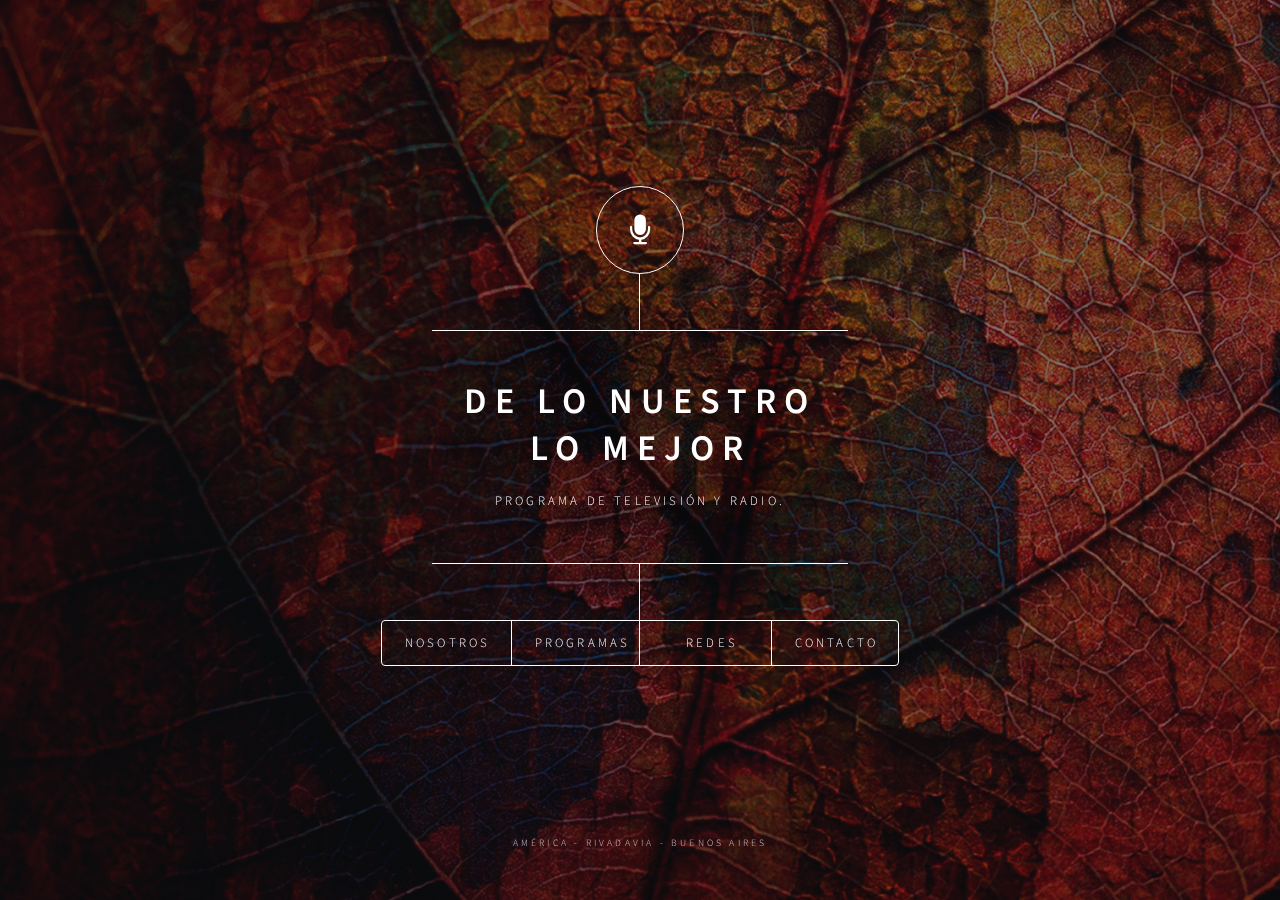
==== index.html @ 2f10f342 "Add files via upload" ====
<!DOCTYPE HTML>
<!--
	Dimension by HTML5 UP
	html5up.net | @ajlkn
	Free for personal and commercial use under the CCA 3.0 license (html5up.net/license)
-->
<html>
	<head>
		<title>DE LO NUESTRO LO MEJOR</title>
		<meta charset="utf-8" />
		<meta name="viewport" content="width=device-width, initial-scale=1, user-scalable=no" />
		<link rel="stylesheet" href="assets/css/main.css" />
		<!--[if lte IE 9]><link rel="stylesheet" href="assets/css/ie9.css" /><![endif]-->
		<noscript><link rel="stylesheet" href="assets/css/noscript.css" /></noscript>
		<link rel="shortcut icon" href="images/icono.ico" />
	</head>
	<body>
		
		
		<!-- Wrapper -->
			<div id="wrapper">

				<!-- Header -->
					<header id="header">
						<div class="logo">
							<span class="icon fa-microphone"></span>
						</div>
						<div class="content">
							<div class="inner">
								<h1>DE LO NUESTRO<br> LO MEJOR</h1>
								<p>Programa de televisión y radio.</p>
							</div>
						</div>
						<nav>
							<ul>
								<li><a href="#nosotros">Nosotros</a></li>
								<li><a href="#programa">Programas</a></li>
								<li><a href="#Redes">Redes</a></li>
								<li><a href="#contacto">Contacto</a></li>
								<!--<li><a href="#elements">Elements</a></li>-->
							</ul>
						</nav>
					</header>

				<!-- Main -->
					<div id="main">

						<!-- PROGRAMAS -->
							<article id="programa">
								<h2 class="major">Programas</h2>
								<span class="image main"><img src="images/pic01.jpg" alt="" /></span>
								
								<h3>Conducción</h3>
								<p>Walter Sosa</p>
								
								<h3>Radio</h3>
								<p>Amaneciendo F.M 100.7 MHz<br>Todos los Domingos<br>10:30 hs a 13:00 hs<br>
								Operadora: Garrote, Norma.<br>
								Transmisión en vivo por Facebook Live <br>
								</p>
								
								<h3>Televisión</h3>
								<p>América T.V S.A Canal 2<br>Todos los lunes<br>22:30 hs a 23:30 hs<br>
									Controles:<br>
									Boccaleri, Cali.<br>
									Vistué, Angel.<br>
								</p>
								
								<p><a href="#" class="icon fas fa-arrow-circle-left">&nbsp; VOLVER</a></p>
							
		
							</article>

						<!-- Redes -->
							<article id="Redes">
								<h2 class="major">Redes</h2>
								<span class="image main"><img src="images/pic02.jpg" alt="" /></span>
								<p> <a href="https://www.facebook.com/folkloredelonuestrolomejor/" class="icon fa-facebook-square">&nbsp; Seguinos en Facebook </a></p>
								</p>
								<p>Transmitimos en vivo todos los domingos por nuestra fanpage.</p>
								
								<iframe src="https://www.facebook.com/plugins/page.php?href=https%3A%2F%2Fwww.facebook.com%2Ffolkloredelonuestrolomejor&tabs=timeline&width=340&height=500&small_header=false&adapt_container_width=true&hide_cover=false&show_facepile=true&appId" 
								width="340" height="500" style="border:none;overflow:hidden" scrolling="no" frameborder="0" allowTransparency="true"></iframe>
								
								<p><a href="#" class="icon fas fa-arrow-circle-left">&nbsp; VOLVER</a><br></br></p>
								
								
								<!--
								<section>
								
								<iframe src="http://www.facebook.com/plugins/likebox.php?href=http%3A%2F%2Fwww.facebook.com%2Ffolkloredelonuestrolomejor&width=600&colorscheme=light&show_faces=true&border_color&stream=true&header=true&height=435"
scrolling="yes" frameborder="0" style="border:none; overflow:hidden; width:300px; height:300px; background: black; float:left; " allowTransparency="true">
</iframe>
								</section>
							-->
								
								
							
							<!-- &nbsp; espacio en blanco -->	
								
							</article>

						<!-- Nosotros -->
							<article id="nosotros">
								<h2 class="major">Nosotros</h2>
								<span class="image main"><img src="images/pic03.jpg" alt="" /></span>
								
								<h3>Radio</h3>
								<p>Programa de música folklórica Argentina que comenzo el
								   domingo 20 de agosto del año 2000 en FM RADIORAMA 97.1 MHz,
									primera emisora fundada en la ciudad de América, cabecera
									del partido de Rivadavia dirigida por el señor Juan Carlos Andrade.<br>
									Se emitió todos los domingos de 10:00 hs a 13:30 hs, hasta el 27 de Marzo del año 2005
									último programa en esa emisora por cambio de directorio.<br>
									El 27 de abril de ese mismo año, con el mismo horario y día se reanudó la
									transmisión hasta el día de la fecha en Amaneciendo F.M 100.7 MHz nacida en el año 1992
									creada y diseñada por su dueño y director Sergio Sánchez siendo la segunda emisora F.M fundada en la ciudad.<br></br>
									El contenido del programa consta de un comienzo con un mini recital de los intérpretes folklóricos
									que se eligen para cada programa, luego en el transcurso del mismo también se le dedica un espacio de dos temas para la música
									del litoral (Chamame), y el humor con dos cuentos o música perteneciente a ese rubro en el folklore,
									un relato de diferentes autores para pensar y reflexionar desde el corazón.<br></br> 
											
									
								</p>
								
								<h3>Televisión</h3>
								<p>El primer programa se emitió el jueves 23 de noviembre del año 2000
									a través del canal de cable local de la ciudad de América "Top Visión Canal 3"
									quien lo dirigia Juan Carlos Masias.<br>
									Se transmitió hasta el 22 de Agosto del año 2002.<br></br>
									El viernes 13 de septiembre del año 2002, comienza un nuevo ciclo
									por circuito cerrado en "América T.V. S.A. Canal 2" el primer canal
									local de nuestra ciudad a cargo del director Miguel De Arrieta, donde
									actualmente se emite los dias lunes de 21:30 hs a 23:00 hs.<br></br>
									En el mismo se presenta valores locales y de la zona en canto, ballet,
									con notas, comentarios de todo lo que contiene nuestras costumbres y que hacer
									cultural.<br>
								
									
								</p>
								<p><a href="#" class="icon fas fa-arrow-circle-left">&nbsp; VOLVER</a></p>
							
							
							</article>

						<!-- Contact -->
							<article id="contacto">
								
								<h2 class="major">Contacto</h2>
								
								<!-- FORMULARIO
								<form method="post" action="#">
									<div class="field half first">
										<label for="name">Name</label>
										<input type="text" name="name" id="name" />
									</div>
									<div class="field half">
										<label for="email">Email</label>
										<input type="text" name="email" id="email" />
									</div>
									<div class="field">
										<label for="message">Message</label>
										<textarea name="message" id="message" rows="4"></textarea>
									</div>
									<ul class="actions">
										<li><input type="submit" value="Send Message" class="special" /></li>
										<li><input type="reset" value="Reset" /></li>
									</ul>
								</form>
								FIN FORMULARIO -->
								
								<section>
									<h3 class="title">Ubicación</h3>
									<p>Nuestra programación se transmite desde América,<br>
									   una ciudad de Argentina cabecera del partido de Rivadavia<br>
									   en el oeste de la provincia de Buenos Aires.
									<a href="https://es.wikipedia.org/wiki/Am%C3%A9rica_(Buenos_Aires)">Leer más.</a> </p>
								</section>
								
							
								<section>
									<!-- mapa google -->
									<iframe src="https://www.google.com/maps/embed?pb=!1m18!1m12!1m3!1d738792.434996922!2d-62.961102048891455!3d-35.71829389895337!2m3!1f0!2f0!3f0!3m2!1i1024!2i768!4f13.1!3m3!1m2!1s0x95c3f88a6ccad20f%3A0x55a90450d11c01ee!2sAm%C3%A9rica%2C+Buenos+Aires!5e0!3m2!1ses-419!2sar!4v1519360753721" width="300" height="200" frameborder="0" style="border:0" allowfullscreen></iframe>
								</section>
								
								<section>
									<ul class="icons">
										<!--
										<li><a href="https://www.facebook.com/folkloredelonuestrolomejor/" class="icon fa-facebook"><span class="label">Facebook</span></a></li>	
									
										
										<li><a href="#" class="icon fa-twitter"><span class="label">Twitter</span></a></li>
									
										<li><a href="#" class="icon fa-instagram"><span class="label">Instagram</span></a></li>
										<li><a href="#" class="icon fa-github"><span class="label">GitHub</span></a></li>
										-->
									</ul>
								</section>
								<p><a href="#" class="icon fas fa-arrow-circle-left">&nbsp; VOLVER</a></p>
								
							</article>

						<!-- Elements -->
							<article id="elements">
								<h2 class="major">Elements</h2>

								<section>
									<h3 class="major">Text</h3>
									<p>This is <b>bold</b> and this is <strong>strong</strong>. This is <i>italic</i> and this is <em>emphasized</em>.
									This is <sup>superscript</sup> text and this is <sub>subscript</sub> text.
									This is <u>underlined</u> and this is code: <code>for (;;) { ... }</code>. Finally, <a href="#">this is a link</a>.</p>
									<hr />
									<h2>Heading Level 2</h2>
									<h3>Heading Level 3</h3>
									<h4>Heading Level 4</h4>
									<h5>Heading Level 5</h5>
									<h6>Heading Level 6</h6>
									<hr />
									<h4>Blockquote</h4>
									<blockquote>Fringilla nisl. Donec accumsan interdum nisi, quis tincidunt felis sagittis eget tempus euismod. Vestibulum ante ipsum primis in faucibus vestibulum. Blandit adipiscing eu felis iaculis volutpat ac adipiscing accumsan faucibus. Vestibulum ante ipsum primis in faucibus lorem ipsum dolor sit amet nullam adipiscing eu felis.</blockquote>
									<h4>Preformatted</h4>
									<pre><code>i = 0;

while (!deck.isInOrder()) {
    print 'Iteration ' + i;
    deck.shuffle();
    i++;
}

print 'It took ' + i + ' iterations to sort the deck.';</code></pre>
								</section>

								<section>
									<h3 class="major">Lists</h3>

									<h4>Unordered</h4>
									<ul>
										<li>Dolor pulvinar etiam.</li>
										<li>Sagittis adipiscing.</li>
										<li>Felis enim feugiat.</li>
									</ul>

									<h4>Alternate</h4>
									<ul class="alt">
										<li>Dolor pulvinar etiam.</li>
										<li>Sagittis adipiscing.</li>
										<li>Felis enim feugiat.</li>
									</ul>

									<h4>Ordered</h4>
									<ol>
										<li>Dolor pulvinar etiam.</li>
										<li>Etiam vel felis viverra.</li>
										<li>Felis enim feugiat.</li>
										<li>Dolor pulvinar etiam.</li>
										<li>Etiam vel felis lorem.</li>
										<li>Felis enim et feugiat.</li>
									</ol>
									<h4>Icons</h4>
									<ul class="icons">
										<li><a href="#" class="icon fa-twitter"><span class="label">Twitter</span></a></li>
										<li><a href="#" class="icon fa-facebook"><span class="label">Facebook</span></a></li>
										<li><a href="#" class="icon fa-instagram"><span class="label">Instagram</span></a></li>
										<li><a href="#" class="icon fa-github"><span class="label">Github</span></a></li>
									</ul>

									<h4>Actions</h4>
									<ul class="actions">
										<li><a href="#" class="button special">Default</a></li>
										<li><a href="#" class="button">Default</a></li>
									</ul>
									<ul class="actions vertical">
										<li><a href="#" class="button special">Default</a></li>
										<li><a href="#" class="button">Default</a></li>
									</ul>
								</section>

								<section>
									<h3 class="major">Table</h3>
									<h4>Default</h4>
									<div class="table-wrapper">
										<table>
											<thead>
												<tr>
													<th>Name</th>
													<th>Description</th>
													<th>Price</th>
												</tr>
											</thead>
											<tbody>
												<tr>
													<td>Item One</td>
													<td>Ante turpis integer aliquet porttitor.</td>
													<td>29.99</td>
												</tr>
												<tr>
													<td>Item Two</td>
													<td>Vis ac commodo adipiscing arcu aliquet.</td>
													<td>19.99</td>
												</tr>
												<tr>
													<td>Item Three</td>
													<td> Morbi faucibus arcu accumsan lorem.</td>
													<td>29.99</td>
												</tr>
												<tr>
													<td>Item Four</td>
													<td>Vitae integer tempus condimentum.</td>
													<td>19.99</td>
												</tr>
												<tr>
													<td>Item Five</td>
													<td>Ante turpis integer aliquet porttitor.</td>
													<td>29.99</td>
												</tr>
											</tbody>
											<tfoot>
												<tr>
													<td colspan="2"></td>
													<td>100.00</td>
												</tr>
											</tfoot>
										</table>
									</div>

									<h4>Alternate</h4>
									<div class="table-wrapper">
										<table class="alt">
											<thead>
												<tr>
													<th>Name</th>
													<th>Description</th>
													<th>Price</th>
												</tr>
											</thead>
											<tbody>
												<tr>
													<td>Item One</td>
													<td>Ante turpis integer aliquet porttitor.</td>
													<td>29.99</td>
												</tr>
												<tr>
													<td>Item Two</td>
													<td>Vis ac commodo adipiscing arcu aliquet.</td>
													<td>19.99</td>
												</tr>
												<tr>
													<td>Item Three</td>
													<td> Morbi faucibus arcu accumsan lorem.</td>
													<td>29.99</td>
												</tr>
												<tr>
													<td>Item Four</td>
													<td>Vitae integer tempus condimentum.</td>
													<td>19.99</td>
												</tr>
												<tr>
													<td>Item Five</td>
													<td>Ante turpis integer aliquet porttitor.</td>
													<td>29.99</td>
												</tr>
											</tbody>
											<tfoot>
												<tr>
													<td colspan="2"></td>
													<td>100.00</td>
												</tr>
											</tfoot>
										</table>
									</div>
								</section>

								<section>
									<h3 class="major">Buttons</h3>
									<ul class="actions">
										<li><a href="#" class="button special">Special</a></li>
										<li><a href="#" class="button">Default</a></li>
									</ul>
									<ul class="actions">
										<li><a href="#" class="button">Default</a></li>
										<li><a href="#" class="button small">Small</a></li>
									</ul>
									<ul class="actions">
										<li><a href="#" class="button special icon fa-download">Icon</a></li>
										<li><a href="#" class="button icon fa-download">Icon</a></li>
									</ul>
									<ul class="actions">
										<li><span class="button special disabled">Disabled</span></li>
										<li><span class="button disabled">Disabled</span></li>
									</ul>
								</section>

								<section>
									<h3 class="major">Form</h3>
									<form method="post" action="#">
										<div class="field half first">
											<label for="demo-name">Name</label>
											<input type="text" name="demo-name" id="demo-name" value="" placeholder="Jane Doe" />
										</div>
										<div class="field half">
											<label for="demo-email">Email</label>
											<input type="email" name="demo-email" id="demo-email" value="" placeholder="jane@untitled.tld" />
										</div>
										<div class="field">
											<label for="demo-category">Category</label>
											<div class="select-wrapper">
												<select name="demo-category" id="demo-category">
													<option value="">-</option>
													<option value="1">Manufacturing</option>
													<option value="1">Shipping</option>
													<option value="1">Administration</option>
													<option value="1">Human Resources</option>
												</select>
											</div>
										</div>
										<div class="field half first">
											<input type="radio" id="demo-priority-low" name="demo-priority" checked>
											<label for="demo-priority-low">Low</label>
										</div>
										<div class="field half">
											<input type="radio" id="demo-priority-high" name="demo-priority">
											<label for="demo-priority-high">High</label>
										</div>
										<div class="field half first">
											<input type="checkbox" id="demo-copy" name="demo-copy">
											<label for="demo-copy">Email me a copy</label>
										</div>
										<div class="field half">
											<input type="checkbox" id="demo-human" name="demo-human" checked>
											<label for="demo-human">Not a robot</label>
										</div>
										<div class="field">
											<label for="demo-message">Message</label>
											<textarea name="demo-message" id="demo-message" placeholder="Enter your message" rows="6"></textarea>
										</div>
										<ul class="actions">
											<li><input type="submit" value="Send Message" class="special" /></li>
											<li><input type="reset" value="Reset" /></li>
										</ul>
									</form>
								</section>

							</article>

					</div>

				<!-- Footer -->
					<footer id="footer">
						<p class="copyright">América - Rivadavia - Buenos Aires  </p>
					</footer>

			</div>

		<!-- BG -->
			<div id="bg"></div>

		<!-- Scripts -->
			<script src="assets/js/jquery.min.js"></script>
			<script src="assets/js/skel.min.js"></script>
			<script src="assets/js/util.js"></script>
			<script src="assets/js/main.js"></script>

	</body>
</html>
---- assets/css/main.css ----
@import url(font-awesome.min.css);
@import url("https://fonts.googleapis.com/css?family=Source+Sans+Pro:300italic,600italic,300,600");

/*
	Dimension by HTML5 UP
	html5up.net | @ajlkn
	Free for personal and commercial use under the CCA 3.0 license (html5up.net/license)
*/

/* Reset */

	html, body, div, span, applet, object, iframe, h1, h2, h3, h4, h5, h6, p, blockquote, pre, a, abbr, acronym, address, big, cite, code, del, dfn, em, img, ins, kbd, q, s, samp, small, strike, strong, sub, sup, tt, var, b, u, i, center, dl, dt, dd, ol, ul, li, fieldset, form, label, legend, table, caption, tbody, tfoot, thead, tr, th, td, article, aside, canvas, details, embed, figure, figcaption, footer, header, hgroup, menu, nav, output, ruby, section, summary, time, mark, audio, video {
		margin: 0;
		padding: 0;
		border: 0;
		font-size: 100%;
		font: inherit;
		vertical-align: baseline;
	}

	article, aside, details, figcaption, figure, footer, header, hgroup, menu, nav, section {
		display: block;
	}

	body {
		line-height: 1;
	}

	ol, ul {
		list-style: none;
	}

	blockquote, q {
		quotes: none;
	}

	blockquote:before, blockquote:after, q:before, q:after {
		content: '';
		content: none;
	}

	table {
		border-collapse: collapse;
		border-spacing: 0;
	}

	body {
		-webkit-text-size-adjust: none;
	}

/* Box Model */

	*, *:before, *:after {
		-moz-box-sizing: border-box;
		-webkit-box-sizing: border-box;
		box-sizing: border-box;
	}

/* Basic */

	@-ms-viewport {
		width: device-width;
	}

	@media screen and (max-width: 480px) {

		html, body {
			min-width: 320px;
		}

	}

	body {
		background: #1b1f22;
	}

		body.is-loading *, body.is-loading *:before, body.is-loading *:after, body.is-switching *, body.is-switching *:before, body.is-switching *:after {
			-moz-animation: none !important;
			-webkit-animation: none !important;
			-ms-animation: none !important;
			animation: none !important;
			-moz-transition: none !important;
			-webkit-transition: none !important;
			-ms-transition: none !important;
			transition: none !important;
			-moz-transition-delay: none !important;
			-webkit-transition-delay: none !important;
			-ms-transition-delay: none !important;
			transition-delay: none !important;
		}

/* Type */

	html {
		font-size: 16pt;
	}

		@media screen and (max-width: 1680px) {

			html {
				font-size: 12pt;
			}

		}

		@media screen and (max-width: 736px) {

			html {
				font-size: 11pt;
			}

		}

		@media screen and (max-width: 360px) {

			html {
				font-size: 10pt;
			}

		}

	body, input, select, textarea {
		color: #ffffff;
		font-family: "Source Sans Pro", sans-serif;
		font-weight: 300;
		font-size: 1rem;
		line-height: 1.65;
	}

	a {
		-moz-transition: color 0.2s ease-in-out, background-color 0.2s ease-in-out, border-bottom-color 0.2s ease-in-out;
		-webkit-transition: color 0.2s ease-in-out, background-color 0.2s ease-in-out, border-bottom-color 0.2s ease-in-out;
		-ms-transition: color 0.2s ease-in-out, background-color 0.2s ease-in-out, border-bottom-color 0.2s ease-in-out;
		transition: color 0.2s ease-in-out, background-color 0.2s ease-in-out, border-bottom-color 0.2s ease-in-out;
		border-bottom: dotted 1px rgba(255, 255, 255, 0.5);
		text-decoration: none;
		color: inherit;
	}

		a:hover {
			border-bottom-color: transparent;
		}

	strong, b {
		color: #ffffff;
		font-weight: 600;
	}

	em, i {
		font-style: italic;
	}

	p {
		margin: 0 0 2rem 0;
	}

	h1, h2, h3, h4, h5, h6 {
		color: #ffffff;
		font-weight: 600;
		line-height: 1.5;
		margin: 0 0 1rem 0;
		text-transform: uppercase;
		letter-spacing: 0.2rem;
	}

		h1 a, h2 a, h3 a, h4 a, h5 a, h6 a {
			color: inherit;
			text-decoration: none;
		}

		h1.major, h2.major, h3.major, h4.major, h5.major, h6.major {
			border-bottom: solid 1px #ffffff;
			width: -moz-max-content;
			width: -webkit-max-content;
			width: -ms-max-content;
			width: max-content;
			padding-bottom: 0.5rem;
			margin: 0 0 2rem 0;
		}

	h1 {
		font-size: 2.25rem;
		line-height: 1.3;
		letter-spacing: 0.5rem;
	}

	h2 {
		font-size: 1.5rem;
		line-height: 1.4;
		letter-spacing: 0.5rem;
	}

	h3 {
		font-size: 1rem;
	}

	h4 {
		font-size: 0.8rem;
	}

	h5 {
		font-size: 0.7rem;
	}

	h6 {
		font-size: 0.6rem;
	}

	@media screen and (max-width: 736px) {

		h1 {
			font-size: 1.75rem;
			line-height: 1.4;
		}

		h2 {
			font-size: 1.25em;
			line-height: 1.5;
		}

	}

	sub {
		font-size: 0.8rem;
		position: relative;
		top: 0.5rem;
	}

	sup {
		font-size: 0.8rem;
		position: relative;
		top: -0.5rem;
	}

	blockquote {
		border-left: solid 4px #ffffff;
		font-style: italic;
		margin: 0 0 2rem 0;
		padding: 0.5rem 0 0.5rem 2rem;
	}

	code {
		background: rgba(255, 255, 255, 0.075);
		border-radius: 4px;
		font-family: "Courier New", monospace;
		font-size: 0.9rem;
		margin: 0 0.25rem;
		padding: 0.25rem 0.65rem;
	}

	pre {
		-webkit-overflow-scrolling: touch;
		font-family: "Courier New", monospace;
		font-size: 0.9rem;
		margin: 0 0 2rem 0;
	}

		pre code {
			display: block;
			line-height: 1.75;
			padding: 1rem 1.5rem;
			overflow-x: auto;
		}

	hr {
		border: 0;
		border-bottom: solid 1px #ffffff;
		margin: 2.75rem 0;
	}

	.align-left {
		text-align: left;
	}

	.align-center {
		text-align: center;
	}

	.align-right {
		text-align: right;
	}

/* Form */

	form {
		margin: 0 0 2.5rem 0;
	}

		form .field {
			margin: 0 0 1.5rem 0;
		}

			form .field.half {
				width: 50%;
				float: left;
				padding: 0 0 0 0.75rem;
			}

				form .field.half.first {
					padding: 0 0.75rem 0 0;
				}

		form > .actions {
			margin: 1.875rem 0 0 0 !important;
		}

		@media screen and (max-width: 736px) {

			form .field {
				margin: 0 0 1.125rem 0;
			}

				form .field.half {
					padding: 0 0 0 0.5625rem;
				}

					form .field.half.first {
						padding: 0 0.5625rem 0 0;
					}

			form > .actions {
				margin: 1.5rem 0 0 0 !important;
			}

		}

		@media screen and (max-width: 480px) {

			form .field.half {
				width: 100%;
				float: none;
				padding: 0;
			}

				form .field.half.first {
					padding: 0;
				}

		}

	label {
		color: #ffffff;
		display: block;
		font-size: 0.8rem;
		font-weight: 300;
		letter-spacing: 0.2rem;
		line-height: 1.5;
		margin: 0 0 1rem 0;
		text-transform: uppercase;
	}

	input[type="text"],
	input[type="password"],
	input[type="email"],
	input[type="tel"],
	select,
	textarea {
		-moz-appearance: none;
		-webkit-appearance: none;
		-ms-appearance: none;
		appearance: none;
		-moz-transition: border-color 0.2s ease-in-out, box-shadow 0.2s ease-in-out, background-color 0.2s ease-in-out;
		-webkit-transition: border-color 0.2s ease-in-out, box-shadow 0.2s ease-in-out, background-color 0.2s ease-in-out;
		-ms-transition: border-color 0.2s ease-in-out, box-shadow 0.2s ease-in-out, background-color 0.2s ease-in-out;
		transition: border-color 0.2s ease-in-out, box-shadow 0.2s ease-in-out, background-color 0.2s ease-in-out;
		background: transparent;
		border-radius: 4px;
		border: solid 1px #ffffff;
		color: inherit;
		display: block;
		outline: 0;
		padding: 0 1rem;
		text-decoration: none;
		width: 100%;
	}

		input[type="text"]:invalid,
		input[type="password"]:invalid,
		input[type="email"]:invalid,
		input[type="tel"]:invalid,
		select:invalid,
		textarea:invalid {
			box-shadow: none;
		}

		input[type="text"]:focus,
		input[type="password"]:focus,
		input[type="email"]:focus,
		input[type="tel"]:focus,
		select:focus,
		textarea:focus {
			background: rgba(255, 255, 255, 0.075);
			border-color: #ffffff;
			box-shadow: 0 0 0 1px #ffffff;
		}

	select option {
		background: #1b1f22;
		color: #ffffff;
	}

	.select-wrapper {
		text-decoration: none;
		display: block;
		position: relative;
	}

		.select-wrapper:before {
			-moz-osx-font-smoothing: grayscale;
			-webkit-font-smoothing: antialiased;
			font-family: FontAwesome;
			font-style: normal;
			font-weight: normal;
			text-transform: none !important;
		}

		.select-wrapper:before {
			color: #ffffff;
			content: '\f107';
			display: block;
			height: 2.75rem;
			line-height: calc(2.75rem + 0em);
			pointer-events: none;
			position: absolute;
			right: 0;
			text-align: center;
			top: 0;
			width: 2.75rem;
		}

		.select-wrapper select::-ms-expand {
			display: none;
		}

	input[type="text"],
	input[type="password"],
	input[type="email"],
	select {
		height: 2.75rem;
	}

	textarea {
		padding: 0.75rem 1rem;
	}

	input[type="checkbox"],
	input[type="radio"] {
		-moz-appearance: none;
		-webkit-appearance: none;
		-ms-appearance: none;
		appearance: none;
		display: block;
		float: left;
		margin-right: -2rem;
		opacity: 0;
		width: 1rem;
		z-index: -1;
	}

		input[type="checkbox"] + label,
		input[type="radio"] + label {
			text-decoration: none;
			-moz-user-select: none;
			-webkit-user-select: none;
			-ms-user-select: none;
			user-select: none;
			color: #ffffff;
			cursor: pointer;
			display: inline-block;
			font-size: 0.8rem;
			font-weight: 300;
			margin: 0 0 0.5rem 0;
			padding-left: 2.65rem;
			padding-right: 0.75rem;
			position: relative;
		}

			input[type="checkbox"] + label:before,
			input[type="radio"] + label:before {
				-moz-osx-font-smoothing: grayscale;
				-webkit-font-smoothing: antialiased;
				font-family: FontAwesome;
				font-style: normal;
				font-weight: normal;
				text-transform: none !important;
			}

			input[type="checkbox"] + label:before,
			input[type="radio"] + label:before {
				-moz-transition: border-color 0.2s ease-in-out, box-shadow 0.2s ease-in-out, background-color 0.2s ease-in-out;
				-webkit-transition: border-color 0.2s ease-in-out, box-shadow 0.2s ease-in-out, background-color 0.2s ease-in-out;
				-ms-transition: border-color 0.2s ease-in-out, box-shadow 0.2s ease-in-out, background-color 0.2s ease-in-out;
				transition: border-color 0.2s ease-in-out, box-shadow 0.2s ease-in-out, background-color 0.2s ease-in-out;
				border-radius: 4px;
				border: solid 1px #ffffff;
				content: '';
				display: inline-block;
				height: 1.65rem;
				left: 0;
				line-height: calc(1.58125rem + 0em);
				position: absolute;
				text-align: center;
				top: -0.125rem;
				width: 1.65rem;
			}

		input[type="checkbox"]:checked + label:before,
		input[type="radio"]:checked + label:before {
			background: #ffffff !important;
			border-color: #ffffff !important;
			color: #1b1f22;
			content: '\f00c';
		}

		input[type="checkbox"]:focus + label:before,
		input[type="radio"]:focus + label:before {
			background: rgba(255, 255, 255, 0.075);
			border-color: #ffffff;
			box-shadow: 0 0 0 1px #ffffff;
		}

	input[type="checkbox"] + label:before {
		border-radius: 4px;
	}

	input[type="radio"] + label:before {
		border-radius: 100%;
	}

	::-webkit-input-placeholder {
		color: rgba(255, 255, 255, 0.5) !important;
		opacity: 1.0;
	}

	:-moz-placeholder {
		color: rgba(255, 255, 255, 0.5) !important;
		opacity: 1.0;
	}

	::-moz-placeholder {
		color: rgba(255, 255, 255, 0.5) !important;
		opacity: 1.0;
	}

	:-ms-input-placeholder {
		color: rgba(255, 255, 255, 0.5) !important;
		opacity: 1.0;
	}

	.formerize-placeholder {
		color: rgba(255, 255, 255, 0.5) !important;
		opacity: 1.0;
	}

/* Box */

	.box {
		border-radius: 4px;
		border: solid 1px #ffffff;
		margin-bottom: 2rem;
		padding: 1.5em;
	}

		.box > :last-child,
		.box > :last-child > :last-child,
		.box > :last-child > :last-child > :last-child {
			margin-bottom: 0;
		}

		.box.alt {
			border: 0;
			border-radius: 0;
			padding: 0;
		}

/* Icon */

	.icon {
		text-decoration: none;
		border-bottom: none;
		position: relative;
	}

		.icon:before {
			-moz-osx-font-smoothing: grayscale;
			-webkit-font-smoothing: antialiased;
			font-family: FontAwesome;
			font-style: normal;
			font-weight: normal;
			text-transform: none !important;
		}

		.icon > .label {
			display: none;
		}

/* Image */

	.image {
		border-radius: 4px;
		border: 0;
		display: inline-block;
		position: relative;
	}

		.image:before {
			-moz-pointer-events: none;
			-webkit-pointer-events: none;
			-ms-pointer-events: none;
			pointer-events: none;
			background-image: url("../../images/overlay.png");
			background-color: rgba(19, 21, 25, 0.5);
			border-radius: 4px;
			content: '';
			display: block;
			height: 100%;
			left: 0;
			opacity: 0.5;
			position: absolute;
			top: 0;
			width: 100%;
		}

		.image img {
			border-radius: 4px;
			display: block;
		}

		.image.left, .image.right {
			max-width: 40%;
		}

			.image.left img, .image.right img {
				width: 100%;
			}

		.image.left {
			float: left;
			padding: 0 1.5em 1em 0;
			top: 0.25em;
		}

		.image.right {
			float: right;
			padding: 0 0 1em 1.5em;
			top: 0.25em;
		}

		.image.fit {
			display: block;
			margin: 0 0 2rem 0;
			width: 100%;
		}

			.image.fit img {
				width: 100%;
			}

		.image.main {
			display: block;
			margin: 2.5rem 0;
			width: 100%;
		}

			.image.main img {
				width: 100%;
			}

		@media screen and (max-width: 736px) {

			.image.main {
				margin: 2rem 0;
			}

		}

		@media screen and (max-width: 480px) {

			.image.main {
				margin: 1.5rem 0;
			}

		}

/* List */

	ol {
		list-style: decimal;
		margin: 0 0 2rem 0;
		padding-left: 1.25em;
	}

		ol li {
			padding-left: 0.25em;
		}

	ul {
		list-style: disc;
		margin: 0 0 2rem 0;
		padding-left: 1em;
	}

		ul li {
			padding-left: 0.5em;
		}

		ul.alt {
			list-style: none;
			padding-left: 0;
		}

			ul.alt li {
				border-top: solid 1px #ffffff;
				padding: 0.5em 0;
			}

				ul.alt li:first-child {
					border-top: 0;
					padding-top: 0;
				}

		ul.icons {
			cursor: default;
			list-style: none;
			padding-left: 0;
		}

			ul.icons li {
				display: inline-block;
				padding: 0 0.75em 0 0;
			}

				ul.icons li:last-child {
					padding-right: 0;
				}

				ul.icons li a {
					border-radius: 100%;
					box-shadow: inset 0 0 0 1px #ffffff;
					display: inline-block;
					height: 2.25rem;
					line-height: 2.25rem;
					text-align: center;
					width: 2.25rem;
				}

					ul.icons li a:hover {
						background-color: rgba(255, 255, 255, 0.075);
					}

					ul.icons li a:active {
						background-color: rgba(255, 255, 255, 0.175);
					}

		ul.actions {
			cursor: default;
			list-style: none;
			padding-left: 0;
		}

			ul.actions li {
				display: inline-block;
				padding: 0 1rem 0 0;
				vertical-align: middle;
			}

				ul.actions li:last-child {
					padding-right: 0;
				}

			ul.actions.small li {
				padding: 0 0.5rem 0 0;
			}

			ul.actions.vertical li {
				display: block;
				padding: 1rem 0 0 0;
			}

				ul.actions.vertical li:first-child {
					padding-top: 0;
				}

				ul.actions.vertical li > * {
					margin-bottom: 0;
				}

			ul.actions.vertical.small li {
				padding: 0.5rem 0 0 0;
			}

				ul.actions.vertical.small li:first-child {
					padding-top: 0;
				}

			ul.actions.fit {
				display: table;
				margin-left: -1rem;
				padding: 0;
				table-layout: fixed;
				width: calc(100% + 1rem);
			}

				ul.actions.fit li {
					display: table-cell;
					padding: 0 0 0 1rem;
				}

					ul.actions.fit li > * {
						margin-bottom: 0;
					}

				ul.actions.fit.small {
					margin-left: -0.5rem;
					width: calc(100% + 0.5rem);
				}

					ul.actions.fit.small li {
						padding: 0 0 0 0.5rem;
					}

			@media screen and (max-width: 480px) {

				ul.actions {
					margin: 0 0 2rem 0;
				}

					ul.actions li {
						padding: 1rem 0 0 0;
						display: block;
						text-align: center;
						width: 100%;
					}

						ul.actions li:first-child {
							padding-top: 0;
						}

						ul.actions li > * {
							width: 100%;
							margin: 0 !important;
						}

							ul.actions li > *.icon:before {
								margin-left: -2em;
							}

					ul.actions.small li {
						padding: 0.5rem 0 0 0;
					}

						ul.actions.small li:first-child {
							padding-top: 0;
						}

			}

	dl {
		margin: 0 0 2rem 0;
	}

		dl dt {
			display: block;
			font-weight: 600;
			margin: 0 0 1rem 0;
		}

		dl dd {
			margin-left: 2rem;
		}

/* Table */

	.table-wrapper {
		-webkit-overflow-scrolling: touch;
		overflow-x: auto;
	}

	table {
		margin: 0 0 2rem 0;
		width: 100%;
	}

		table tbody tr {
			border: solid 1px #ffffff;
			border-left: 0;
			border-right: 0;
		}

			table tbody tr:nth-child(2n + 1) {
				background-color: rgba(255, 255, 255, 0.075);
			}

		table td {
			padding: 0.75em 0.75em;
		}

		table th {
			color: #ffffff;
			font-size: 0.9em;
			font-weight: 600;
			padding: 0 0.75em 0.75em 0.75em;
			text-align: left;
		}

		table thead {
			border-bottom: solid 2px #ffffff;
		}

		table tfoot {
			border-top: solid 2px #ffffff;
		}

		table.alt {
			border-collapse: separate;
		}

			table.alt tbody tr td {
				border: solid 1px #ffffff;
				border-left-width: 0;
				border-top-width: 0;
			}

				table.alt tbody tr td:first-child {
					border-left-width: 1px;
				}

			table.alt tbody tr:first-child td {
				border-top-width: 1px;
			}

			table.alt thead {
				border-bottom: 0;
			}

			table.alt tfoot {
				border-top: 0;
			}

/* Button */

	input[type="submit"],
	input[type="reset"],
	input[type="button"],
	button,
	.button {
		-moz-appearance: none;
		-webkit-appearance: none;
		-ms-appearance: none;
		appearance: none;
		-moz-transition: background-color 0.2s ease-in-out, color 0.2s ease-in-out;
		-webkit-transition: background-color 0.2s ease-in-out, color 0.2s ease-in-out;
		-ms-transition: background-color 0.2s ease-in-out, color 0.2s ease-in-out;
		transition: background-color 0.2s ease-in-out, color 0.2s ease-in-out;
		background-color: transparent;
		border-radius: 4px;
		border: 0;
		box-shadow: inset 0 0 0 1px #ffffff;
		color: #ffffff !important;
		cursor: pointer;
		display: inline-block;
		font-size: 0.8rem;
		font-weight: 300;
		height: 2.75rem;
		letter-spacing: 0.2rem;
		line-height: 2.75rem;
		outline: 0;
		padding: 0 1.25rem 0 1.35rem;
		text-align: center;
		text-decoration: none;
		text-transform: uppercase;
		white-space: nowrap;
	}

		input[type="submit"]:hover,
		input[type="reset"]:hover,
		input[type="button"]:hover,
		button:hover,
		.button:hover {
			background-color: rgba(255, 255, 255, 0.075);
		}

		input[type="submit"]:active,
		input[type="reset"]:active,
		input[type="button"]:active,
		button:active,
		.button:active {
			background-color: rgba(255, 255, 255, 0.175);
		}

		input[type="submit"].icon:before,
		input[type="reset"].icon:before,
		input[type="button"].icon:before,
		button.icon:before,
		.button.icon:before {
			margin-right: 0.5em;
		}

		input[type="submit"].fit,
		input[type="reset"].fit,
		input[type="button"].fit,
		button.fit,
		.button.fit {
			display: block;
			margin: 0 0 1rem 0;
			width: 100%;
		}

		input[type="submit"].special,
		input[type="reset"].special,
		input[type="button"].special,
		button.special,
		.button.special {
			background-color: #ffffff;
			color: #1b1f22 !important;
			font-weight: 600;
		}

		input[type="submit"].disabled, input[type="submit"]:disabled,
		input[type="reset"].disabled,
		input[type="reset"]:disabled,
		input[type="button"].disabled,
		input[type="button"]:disabled,
		button.disabled,
		button:disabled,
		.button.disabled,
		.button:disabled {
			-moz-pointer-events: none;
			-webkit-pointer-events: none;
			-ms-pointer-events: none;
			pointer-events: none;
			cursor: default;
			opacity: 0.25;
		}

	input[type="submit"],
	input[type="reset"],
	input[type="button"],
	button {
		line-height: calc(2.75rem - 2px);
	}

/* BG */

	#bg {
		-moz-transform: scale(1.0);
		-webkit-transform: scale(1.0);
		-ms-transform: scale(1.0);
		transform: scale(1.0);
		-webkit-backface-visibility: hidden;
		position: fixed;
		top: 0;
		left: 0;
		width: 100%;
		height: 100vh;
		z-index: 1;
	}

		#bg:before, #bg:after {
			content: '';
			display: block;
			position: absolute;
			top: 0;
			left: 0;
			width: 100%;
			height: 100%;
		}

		#bg:before {
			-moz-transition: background-color 2.5s ease-in-out;
			-webkit-transition: background-color 2.5s ease-in-out;
			-ms-transition: background-color 2.5s ease-in-out;
			transition: background-color 2.5s ease-in-out;
			-moz-transition-delay: 0.75s;
			-webkit-transition-delay: 0.75s;
			-ms-transition-delay: 0.75s;
			transition-delay: 0.75s;
			background-image: linear-gradient(to top, rgba(19, 21, 25, 0.5), rgba(19, 21, 25, 0.5)), url("../../images/overlay.png");
			background-size: auto, 256px 256px;
			background-position: center, center;
			background-repeat: no-repeat, repeat;
			z-index: 2;
		}

		#bg:after {
			-moz-transform: scale(1.125);
			-webkit-transform: scale(1.125);
			-ms-transform: scale(1.125);
			transform: scale(1.125);
			-moz-transition: -moz-transform 0.325s ease-in-out, -moz-filter 0.325s ease-in-out;
			-webkit-transition: -webkit-transform 0.325s ease-in-out, -webkit-filter 0.325s ease-in-out;
			-ms-transition: -ms-transform 0.325s ease-in-out, -ms-filter 0.325s ease-in-out;
			transition: transform 0.325s ease-in-out, filter 0.325s ease-in-out;
			background-image: url("../../images/bg.jpg");
			background-position: center;
			background-size: cover;
			background-repeat: no-repeat;
			z-index: 1;
		}

		body.is-article-visible #bg:after {
			-moz-transform: scale(1.0825);
			-webkit-transform: scale(1.0825);
			-ms-transform: scale(1.0825);
			transform: scale(1.0825);
			-moz-filter: blur(0.2rem);
			-webkit-filter: blur(0.2rem);
			-ms-filter: blur(0.2rem);
			filter: blur(0.2rem);
		}

		body.is-loading #bg:before {
			background-color: #000000;
		}

/* Wrapper */

	#wrapper {
		display: -moz-flex;
		display: -webkit-flex;
		display: -ms-flex;
		display: flex;
		-moz-flex-direction: column;
		-webkit-flex-direction: column;
		-ms-flex-direction: column;
		flex-direction: column;
		-moz-align-items: center;
		-webkit-align-items: center;
		-ms-align-items: center;
		align-items: center;
		-moz-justify-content: space-between;
		-webkit-justify-content: space-between;
		-ms-justify-content: space-between;
		justify-content: space-between;
		position: relative;
		min-height: 100vh;
		width: 100%;
		padding: 4rem 2rem;
		z-index: 3;
	}

		#wrapper:before {
			content: '';
			display: block;
		}

		@media screen and (max-width: 1680px) {

			#wrapper {
				padding: 3rem 2rem;
			}

		}

		@media screen and (max-width: 736px) {

			#wrapper {
				padding: 2rem 1rem;
			}

		}

		@media screen and (max-width: 480px) {

			#wrapper {
				padding: 1rem;
			}

		}

/* Header */

	#header {
		display: -moz-flex;
		display: -webkit-flex;
		display: -ms-flex;
		display: flex;
		-moz-flex-direction: column;
		-webkit-flex-direction: column;
		-ms-flex-direction: column;
		flex-direction: column;
		-moz-align-items: center;
		-webkit-align-items: center;
		-ms-align-items: center;
		align-items: center;
		-moz-transition: -moz-transform 0.325s ease-in-out, -moz-filter 0.325s ease-in-out, opacity 0.325s ease-in-out;
		-webkit-transition: -webkit-transform 0.325s ease-in-out, -webkit-filter 0.325s ease-in-out, opacity 0.325s ease-in-out;
		-ms-transition: -ms-transform 0.325s ease-in-out, -ms-filter 0.325s ease-in-out, opacity 0.325s ease-in-out;
		transition: transform 0.325s ease-in-out, filter 0.325s ease-in-out, opacity 0.325s ease-in-out;
		background-image: -moz-radial-gradient(rgba(0, 0, 0, 0.25) 25%, transparent 55%);
		background-image: -webkit-radial-gradient(rgba(0, 0, 0, 0.25) 25%, transparent 55%);
		background-image: -ms-radial-gradient(rgba(0, 0, 0, 0.25) 25%, transparent 55%);
		background-image: radial-gradient(rgba(0, 0, 0, 0.25) 25%, transparent 55%);
		max-width: 100%;
		text-align: center;
	}

		#header > * {
			-moz-transition: opacity 0.325s ease-in-out;
			-webkit-transition: opacity 0.325s ease-in-out;
			-ms-transition: opacity 0.325s ease-in-out;
			transition: opacity 0.325s ease-in-out;
			position: relative;
			margin-top: 3.5rem;
		}

			#header > *:before {
				content: '';
				display: block;
				position: absolute;
				top: calc(-3.5rem - 1px);
				left: calc(50% - 1px);
				width: 1px;
				height: calc(3.5rem + 1px);
				background: #ffffff;
			}

		#header > :first-child {
			margin-top: 0;
		}

			#header > :first-child:before {
				display: none;
			}

		#header .logo {
			width: 5.5rem;
			height: 5.5rem;
			line-height: 5.5rem;
			border: solid 1px #ffffff;
			border-radius: 100%;
		}

			#header .logo .icon:before {
				font-size: 2rem;
			}

		#header .content {
			border-style: solid;
			border-color: #ffffff;
			border-top-width: 1px;
			border-bottom-width: 1px;
			max-width: 100%;
		}

			#header .content .inner {
				-moz-transition: max-height 0.75s ease, padding 0.75s ease, opacity 0.325s ease-in-out;
				-webkit-transition: max-height 0.75s ease, padding 0.75s ease, opacity 0.325s ease-in-out;
				-ms-transition: max-height 0.75s ease, padding 0.75s ease, opacity 0.325s ease-in-out;
				transition: max-height 0.75s ease, padding 0.75s ease, opacity 0.325s ease-in-out;
				-moz-transition-delay: 0.25s;
				-webkit-transition-delay: 0.25s;
				-ms-transition-delay: 0.25s;
				transition-delay: 0.25s;
				padding: 3rem 2rem;
				max-height: 40rem;
				overflow: hidden;
			}

				#header .content .inner > :last-child {
					margin-bottom: 0;
				}

			#header .content p {
				text-transform: uppercase;
				letter-spacing: 0.2rem;
				font-size: 0.8rem;
				line-height: 2;
			}

		#header nav ul {
			display: -moz-flex;
			display: -webkit-flex;
			display: -ms-flex;
			display: flex;
			margin-bottom: 0;
			list-style: none;
			padding-left: 0;
			border: solid 1px #ffffff;
			border-radius: 4px;
		}

			#header nav ul li {
				padding-left: 0;
				border-left: solid 1px #ffffff;
			}

				#header nav ul li:first-child {
					border-left: 0;
				}

				#header nav ul li a {
					display: block;
					min-width: 7.5rem;
					height: 2.75rem;
					line-height: 2.75rem;
					padding: 0 1.25rem 0 1.45rem;
					text-transform: uppercase;
					letter-spacing: 0.2rem;
					font-size: 0.8rem;
					border-bottom: 0;
				}

					#header nav ul li a:hover {
						background-color: rgba(255, 255, 255, 0.075);
					}

					#header nav ul li a:active {
						background-color: rgba(255, 255, 255, 0.175);
					}

		#header nav.use-middle:after {
			content: '';
			display: block;
			position: absolute;
			top: 0;
			left: calc(50% - 1px);
			width: 1px;
			height: 100%;
			background: #ffffff;
		}

		#header nav.use-middle ul li.is-middle {
			border-left: 0;
		}

		body.is-article-visible #header {
			-moz-transform: scale(0.95);
			-webkit-transform: scale(0.95);
			-ms-transform: scale(0.95);
			transform: scale(0.95);
			-moz-filter: blur(0.1rem);
			-webkit-filter: blur(0.1rem);
			-ms-filter: blur(0.1rem);
			filter: blur(0.1rem);
			opacity: 0;
		}

		body.is-loading #header {
			-moz-filter: blur(0.125rem);
			-webkit-filter: blur(0.125rem);
			-ms-filter: blur(0.125rem);
			filter: blur(0.125rem);
		}

			body.is-loading #header > * {
				opacity: 0;
			}

			body.is-loading #header .content .inner {
				max-height: 0;
				padding-top: 0;
				padding-bottom: 0;
				opacity: 0;
			}

		@media screen and (max-width: 980px) {

			#header .content p br {
				display: none;
			}

		}

		@media screen and (max-width: 736px) {

			#header > * {
				margin-top: 2rem;
			}

				#header > *:before {
					top: calc(-2rem - 1px);
					height: calc(2rem + 1px);
				}

			#header .logo {
				width: 4.75rem;
				height: 4.75rem;
				line-height: 4.75rem;
			}

				#header .logo .icon:before {
					font-size: 1.75rem;
				}

			#header .content .inner {
				padding: 2.5rem 1rem;
			}

			#header .content p {
				line-height: 1.875;
			}

		}

		@media screen and (max-width: 480px) {

			#header {
				padding: 1.5rem 0;
			}

				#header .content .inner {
					padding: 2.5rem 0;
				}

				#header nav ul {
					-moz-flex-direction: column;
					-webkit-flex-direction: column;
					-ms-flex-direction: column;
					flex-direction: column;
					min-width: 10rem;
					max-width: 100%;
				}

					#header nav ul li {
						border-left: 0;
						border-top: solid 1px #ffffff;
					}

						#header nav ul li:first-child {
							border-top: 0;
						}

						#header nav ul li a {
							height: 3rem;
							line-height: 3rem;
							min-width: 0;
							width: 100%;
						}

				#header nav.use-middle:after {
					display: none;
				}

		}

/* Main */

	#main {
		-moz-flex-grow: 1;
		-webkit-flex-grow: 1;
		-ms-flex-grow: 1;
		flex-grow: 1;
		-moz-flex-shrink: 1;
		-webkit-flex-shrink: 1;
		-ms-flex-shrink: 1;
		flex-shrink: 1;
		display: -moz-flex;
		display: -webkit-flex;
		display: -ms-flex;
		display: flex;
		-moz-align-items: center;
		-webkit-align-items: center;
		-ms-align-items: center;
		align-items: center;
		-moz-justify-content: center;
		-webkit-justify-content: center;
		-ms-justify-content: center;
		justify-content: center;
		-moz-flex-direction: column;
		-webkit-flex-direction: column;
		-ms-flex-direction: column;
		flex-direction: column;
		position: relative;
		max-width: 100%;
		z-index: 3;
	}

		#main article {
			-moz-transform: translateY(0.25rem);
			-webkit-transform: translateY(0.25rem);
			-ms-transform: translateY(0.25rem);
			transform: translateY(0.25rem);
			-moz-transition: opacity 0.325s ease-in-out, -moz-transform 0.325s ease-in-out;
			-webkit-transition: opacity 0.325s ease-in-out, -webkit-transform 0.325s ease-in-out;
			-ms-transition: opacity 0.325s ease-in-out, -ms-transform 0.325s ease-in-out;
			transition: opacity 0.325s ease-in-out, transform 0.325s ease-in-out;
			padding: 4.5rem 2.5rem 1.5rem 2.5rem ;
			position: relative;
			width: 40rem;
			max-width: 100%;
			background-color: rgba(27, 31, 34, 0.85);
			border-radius: 4px;
			opacity: 0;
		}

			#main article.active {
				-moz-transform: translateY(0);
				-webkit-transform: translateY(0);
				-ms-transform: translateY(0);
				transform: translateY(0);
				opacity: 1;
			}

			#main article .close {
				display: block;
				position: absolute;
				top: 0;
				right: 0;
				width: 4rem;
				height: 4rem;
				cursor: pointer;
				text-indent: 4rem;
				overflow: hidden;
				white-space: nowrap;
			}

				#main article .close:before {
					-moz-transition: background-color 0.2s ease-in-out;
					-webkit-transition: background-color 0.2s ease-in-out;
					-ms-transition: background-color 0.2s ease-in-out;
					transition: background-color 0.2s ease-in-out;
					content: '';
					display: block;
					position: absolute;
					top: 0.75rem;
					left: 0.75rem;
					width: 2.5rem;
					height: 2.5rem;
					border-radius: 100%;
					background-position: center;
					background-image: url("data:image/svg+xml;charset=utf8,%3Csvg xmlns='http://www.w3.org/2000/svg' xmlns:xlink='http://www.w3.org/1999/xlink' width='20px' height='20px' viewBox='0 0 20 20' zoomAndPan='disable'%3E%3Cstyle%3Eline %7B stroke: %23ffffff%3B stroke-width: 1%3B %7D%3C/style%3E%3Cline x1='2' y1='2' x2='18' y2='18' /%3E%3Cline x1='18' y1='2' x2='2' y2='18' /%3E%3C/svg%3E");
					background-size: 20px 20px;
					background-repeat: no-repeat;
				}

				#main article .close:hover:before {
					background-color: rgba(255, 255, 255, 0.075);
				}

				#main article .close:active:before {
					background-color: rgba(255, 255, 255, 0.175);
				}

		@media screen and (max-width: 736px) {

			#main article {
				padding: 3.5rem 2rem 0.5rem 2rem ;
			}

				#main article .close:before {
					top: 0.875rem;
					left: 0.875rem;
					width: 2.25rem;
					height: 2.25rem;
					background-size: 14px 14px;
				}

		}

		@media screen and (max-width: 480px) {

			#main article {
				padding: 3rem 1.5rem 0.5rem 1.5rem ;
			}

		}

/* Footer */

	#footer {
		-moz-transition: -moz-transform 0.325s ease-in-out, -moz-filter 0.325s ease-in-out, opacity 0.325s ease-in-out;
		-webkit-transition: -webkit-transform 0.325s ease-in-out, -webkit-filter 0.325s ease-in-out, opacity 0.325s ease-in-out;
		-ms-transition: -ms-transform 0.325s ease-in-out, -ms-filter 0.325s ease-in-out, opacity 0.325s ease-in-out;
		transition: transform 0.325s ease-in-out, filter 0.325s ease-in-out, opacity 0.325s ease-in-out;
		width: 100%;
		max-width: 100%;
		margin-top: 2rem;
		text-align: center;
	}

		#footer .copyright {
			letter-spacing: 0.2rem;
			font-size: 0.6rem;
			opacity: 0.75;
			margin-bottom: 0;
			text-transform: uppercase;
		}

		body.is-article-visible #footer {
			-moz-transform: scale(0.95);
			-webkit-transform: scale(0.95);
			-ms-transform: scale(0.95);
			transform: scale(0.95);
			-moz-filter: blur(0.1rem);
			-webkit-filter: blur(0.1rem);
			-ms-filter: blur(0.1rem);
			filter: blur(0.1rem);
			opacity: 0;
		}

		body.is-loading #footer {
			opacity: 0;
		}
---- assets/css/ie9.css ----
/*
	Dimension by HTML5 UP
	html5up.net | @ajlkn
	Free for personal and commercial use under the CCA 3.0 license (html5up.net/license)
*/

/* BG */

	#bg:before {
		background: rgba(19, 21, 25, 0.5);
	}

/* Header */

	#header .logo {
		margin: 0 auto;
	}

	#header .content {
		display: inline-block;
	}

	#header nav ul {
		display: inline-block;
	}

		#header nav ul li {
			display: inline-block;
		}

/* Main */

	#main article {
		margin: 0 auto;
	}
---- assets/css/noscript.css ----
/*
	Dimension by HTML5 UP
	html5up.net | @ajlkn
	Free for personal and commercial use under the CCA 3.0 license (html5up.net/license)
*/

/* Main */

	#main article {
		opacity: 1;
		margin: 4rem 0 0 0;
	}
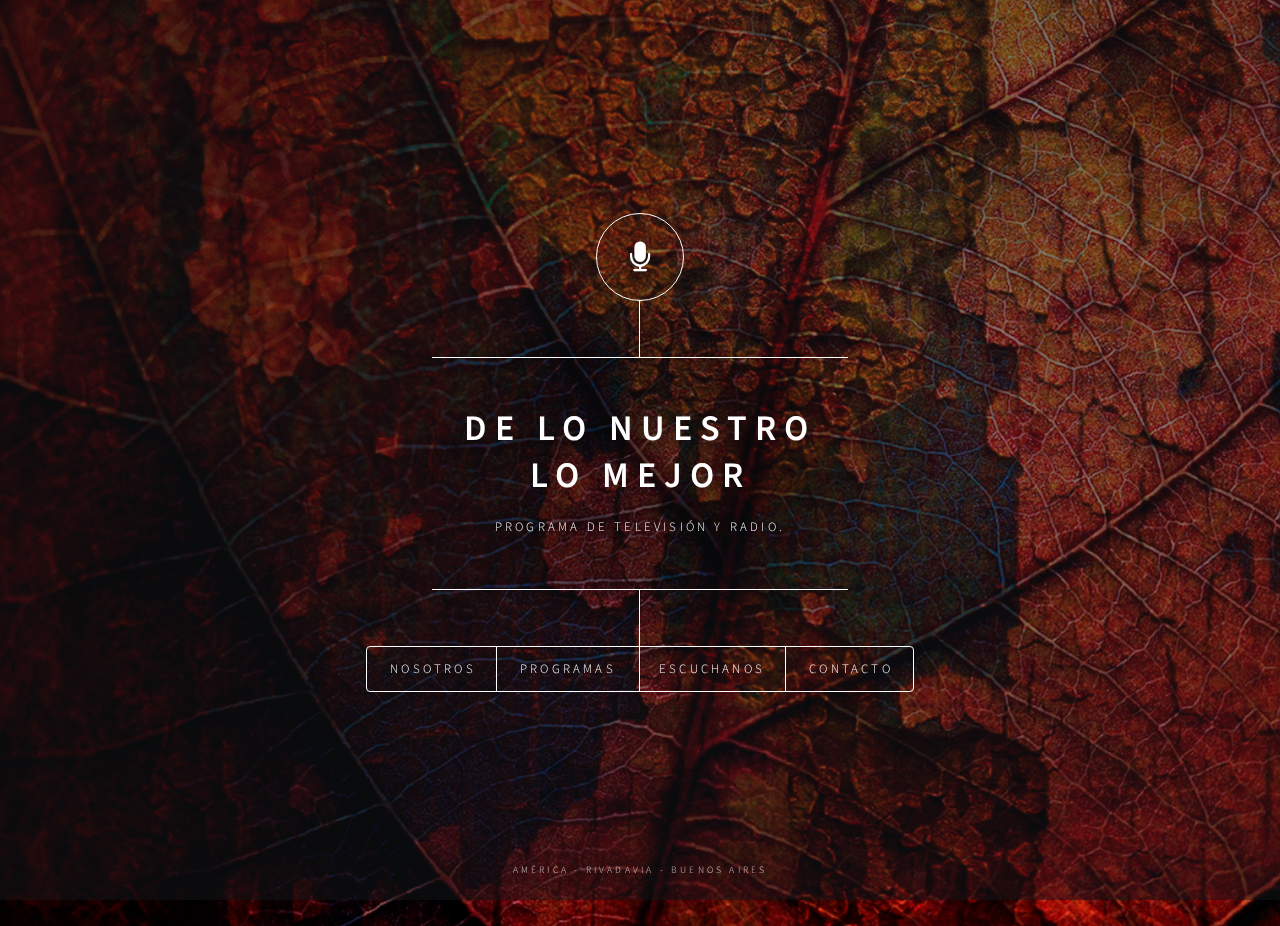
==== commit 0158cb82: "Add files via upload" ====
--- a/index.html
+++ b/index.html
@@ -13,6 +13,10 @@
 		<!--[if lte IE 9]><link rel="stylesheet" href="assets/css/ie9.css" /><![endif]-->
 		<noscript><link rel="stylesheet" href="assets/css/noscript.css" /></noscript>
 		<link rel="shortcut icon" href="images/icono.ico" />
+		
+		document.getElementsByClassName('.item').onclick = return false;
+	
+		
 	</head>
 	<body>
 		
@@ -35,7 +39,7 @@
 							<ul>
 								<li><a href="#nosotros">Nosotros</a></li>
 								<li><a href="#programa">Programas</a></li>
-								<li><a href="#Redes">Redes</a></li>
+								<li><a href="#escuchanos">Escuchanos</a></li>
 								<li><a href="#contacto">Contacto</a></li>
 								<!--<li><a href="#elements">Elements</a></li>-->
 							</ul>
@@ -72,15 +76,28 @@
 							</article>
 
 						<!-- Redes -->
-							<article id="Redes">
-								<h2 class="major">Redes</h2>
-								<span class="image main"><img src="images/pic02.jpg" alt="" /></span>
-								<p> <a href="https://www.facebook.com/folkloredelonuestrolomejor/" class="icon fa-facebook-square">&nbsp; Seguinos en Facebook </a></p>
-								</p>
-								<p>Transmitimos en vivo todos los domingos por nuestra fanpage.</p>
-								
-								<iframe src="https://www.facebook.com/plugins/page.php?href=https%3A%2F%2Fwww.facebook.com%2Ffolkloredelonuestrolomejor&tabs=timeline&width=340&height=500&small_header=false&adapt_container_width=true&hide_cover=false&show_facepile=true&appId" 
-								width="340" height="500" style="border:none;overflow:hidden" scrolling="no" frameborder="0" allowTransparency="true"></iframe>
+							<article id="escuchanos">
+							
+									<h2 class="major">Escuchanos</h2>
+							
+									<p>
+									Transmitimos todos los domingos de manera online desde Amaneciendo F.M. 100.7 MHz ubicado
+									en América Rivadavia provincia de Buenos Aires.
+									<br></br>
+									Horario:<br> 10:30 hs a 13:30 hs.
+									
+									<br></br>
+									
+									</p>
+								
+								<audio controls="" preload="none" src="http://78.129.175.157:17570/;"></audio>
+								
+								
+								
+								
+								   
+								
+								<br></br>
 								
 								<p><a href="#" class="icon fas fa-arrow-circle-left">&nbsp; VOLVER</a><br></br></p>
 								
@@ -184,18 +201,18 @@
 								</section>
 								
 								<section>
-									<ul class="icons">
-										<!--
-										<li><a href="https://www.facebook.com/folkloredelonuestrolomejor/" class="icon fa-facebook"><span class="label">Facebook</span></a></li>	
-									
-										
-										<li><a href="#" class="icon fa-twitter"><span class="label">Twitter</span></a></li>
-									
-										<li><a href="#" class="icon fa-instagram"><span class="label">Instagram</span></a></li>
-										<li><a href="#" class="icon fa-github"><span class="label">GitHub</span></a></li>
-										-->
-									</ul>
-								</section>
+									<br></br>
+									<h3 class="major">Redes</h3>
+									<p> <a href="https://www.facebook.com/folkloredelonuestrolomejor/" class="icon fa-facebook-square">&nbsp; Seguinos en Facebook </a></p>
+									</p>
+									<p>Transmitimos en vivo todos los domingos por nuestra fanpage.</p>
+								
+									<iframe src="https://www.facebook.com/plugins/page.php?href=https%3A%2F%2Fwww.facebook.com%2Ffolkloredelonuestrolomejor&tabs=timeline&width=340&height=500&small_header=false&adapt_container_width=true&hide_cover=false&show_facepile=true&appId" 
+									width="340" height="500" style="border:none;overflow:hidden" scrolling="no" frameborder="0" allowTransparency="true"></iframe>
+								
+								</section>
+								
+								<br></br>
 								<p><a href="#" class="icon fas fa-arrow-circle-left">&nbsp; VOLVER</a></p>
 								
 							</article>
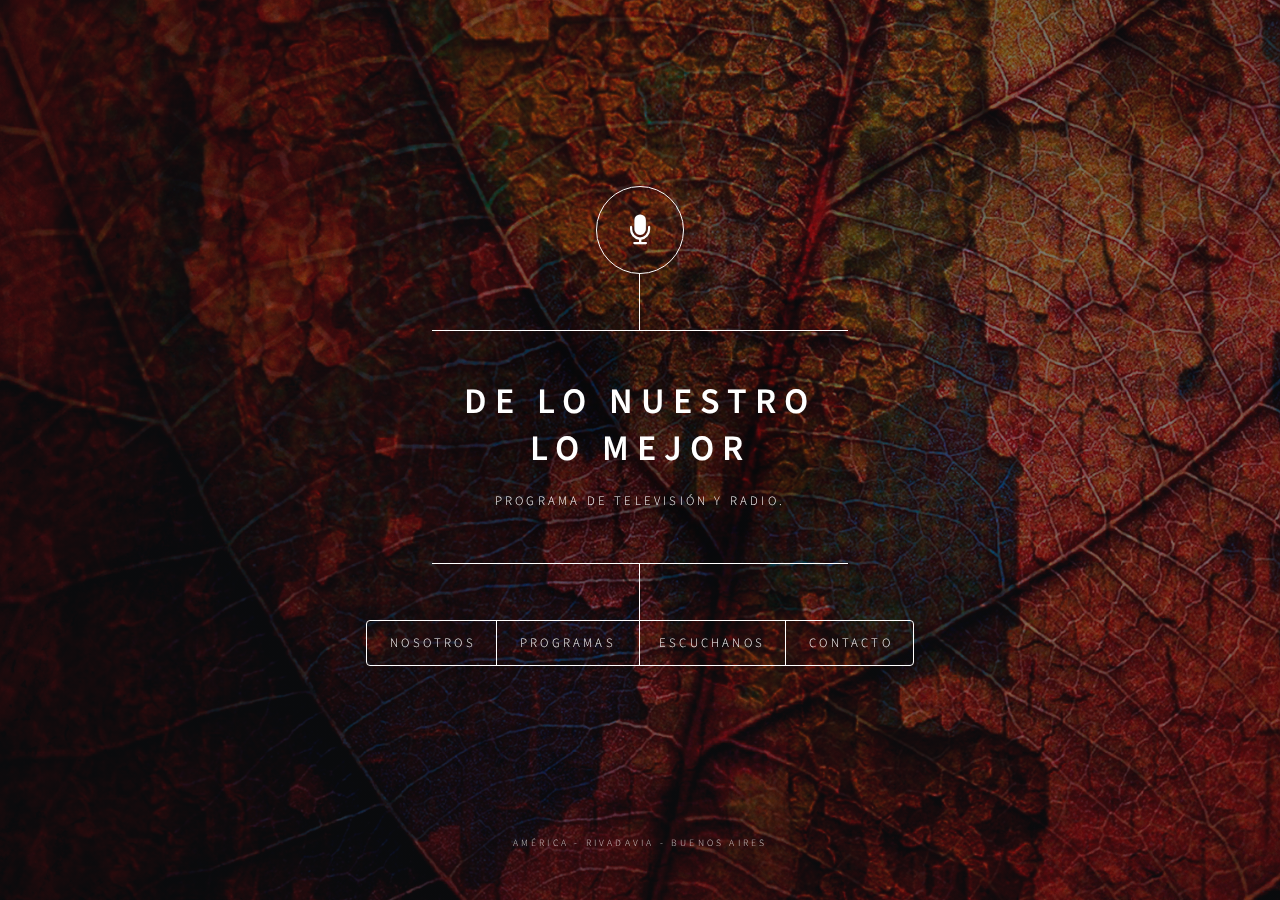
==== commit a50d1275: "Add files via upload" ====
--- a/index.html
+++ b/index.html
@@ -14,7 +14,6 @@
 		<noscript><link rel="stylesheet" href="assets/css/noscript.css" /></noscript>
 		<link rel="shortcut icon" href="images/icono.ico" />
 		
-		document.getElementsByClassName('.item').onclick = return false;
 	
 		
 	</head>
@@ -55,19 +54,19 @@
 								<span class="image main"><img src="images/pic01.jpg" alt="" /></span>
 								
 								<h3>Conducción</h3>
-								<p>Walter Sosa</p>
+								<p>Walter &nbsp; Sosa</p>
 								
 								<h3>Radio</h3>
 								<p>Amaneciendo F.M 100.7 MHz<br>Todos los Domingos<br>10:30 hs a 13:00 hs<br>
-								Operadora: Garrote, Norma.<br>
-								Transmisión en vivo por Facebook Live <br>
+								Operadora: Garrote, &nbsp; Norma.<br>
+								Transmisión en vivo  por Facebook Live <br>
 								</p>
 								
 								<h3>Televisión</h3>
 								<p>América T.V S.A Canal 2<br>Todos los lunes<br>22:30 hs a 23:30 hs<br>
 									Controles:<br>
-									Boccaleri, Cali.<br>
-									Vistué, Angel.<br>
+									Boccaleri, &nbsp; Juan Carlos.<br>
+									Vistué, &nbsp; Angel.<br>
 								</p>
 								
 								<p><a href="#" class="icon fas fa-arrow-circle-left">&nbsp; VOLVER</a></p>
@@ -75,8 +74,10 @@
 		
 							</article>
 
-						<!-- Redes -->
+						<!-- ESCUCHANOS -->
 							<article id="escuchanos">
+							
+									<section>
 							
 									<h2 class="major">Escuchanos</h2>
 							
@@ -90,9 +91,9 @@
 									
 									</p>
 								
-								<audio controls="" preload="none" src="http://78.129.175.157:17570/;"></audio>
-								
-								
+								<audio controls="" preload="none" src="http://78.129.232.162:13483/;"></audio>
+								
+								</section>
 								
 								
 								   
@@ -100,16 +101,6 @@
 								<br></br>
 								
 								<p><a href="#" class="icon fas fa-arrow-circle-left">&nbsp; VOLVER</a><br></br></p>
-								
-								
-								<!--
-								<section>
-								
-								<iframe src="http://www.facebook.com/plugins/likebox.php?href=http%3A%2F%2Fwww.facebook.com%2Ffolkloredelonuestrolomejor&width=600&colorscheme=light&show_faces=true&border_color&stream=true&header=true&height=435"
-scrolling="yes" frameborder="0" style="border:none; overflow:hidden; width:300px; height:300px; background: black; float:left; " allowTransparency="true">
-</iframe>
-								</section>
-							-->
 								
 								
 							
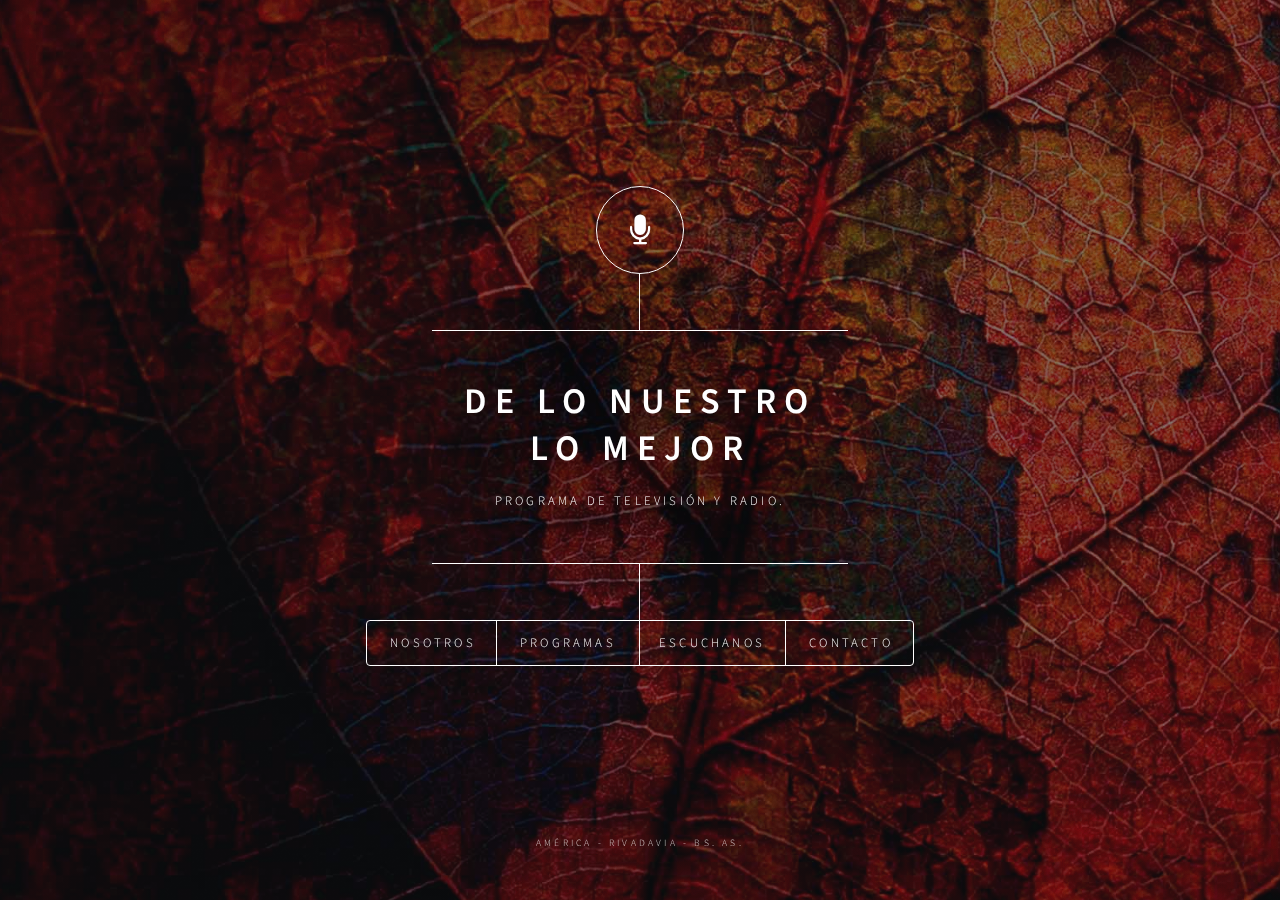
==== commit 85603e49: "Add files via upload" ====
--- a/index.html
+++ b/index.html
@@ -1,25 +1,18 @@
 <!DOCTYPE HTML>
-<!--
-	Dimension by HTML5 UP
-	html5up.net | @ajlkn
-	Free for personal and commercial use under the CCA 3.0 license (html5up.net/license)
--->
+
 <html>
 	<head>
+	
 		<title>DE LO NUESTRO LO MEJOR</title>
 		<meta charset="utf-8" />
 		<meta name="viewport" content="width=device-width, initial-scale=1, user-scalable=no" />
 		<link rel="stylesheet" href="assets/css/main.css" />
-		<!--[if lte IE 9]><link rel="stylesheet" href="assets/css/ie9.css" /><![endif]-->
 		<noscript><link rel="stylesheet" href="assets/css/noscript.css" /></noscript>
 		<link rel="shortcut icon" href="images/icono.ico" />
 		
-	
-		
 	</head>
 	<body>
-		
-		
+
 		<!-- Wrapper -->
 			<div id="wrapper">
 
@@ -29,432 +22,29 @@
 							<span class="icon fa-microphone"></span>
 						</div>
 						<div class="content">
+						
 							<div class="inner">
 								<h1>DE LO NUESTRO<br> LO MEJOR</h1>
 								<p>Programa de televisión y radio.</p>
 							</div>
+							
 						</div>
 						<nav>
 							<ul>
-								<li><a href="#nosotros">Nosotros</a></li>
-								<li><a href="#programa">Programas</a></li>
-								<li><a href="#escuchanos">Escuchanos</a></li>
-								<li><a href="#contacto">Contacto</a></li>
+								<li><a href="nosotros.html">NOSOTROS</a></li>
+								<li><a href="programas.html">PROGRAMAS</a></li>
+								<li><a href="escuchanos.html">ESCUCHANOS</a></li>
+								<li><a href="contacto.html">CONTACTO</a></li>
 								<!--<li><a href="#elements">Elements</a></li>-->
 							</ul>
 						</nav>
 					</header>
 
-				<!-- Main -->
-					<div id="main">
-
-						<!-- PROGRAMAS -->
-							<article id="programa">
-								<h2 class="major">Programas</h2>
-								<span class="image main"><img src="images/pic01.jpg" alt="" /></span>
-								
-								<h3>Conducción</h3>
-								<p>Walter &nbsp; Sosa</p>
-								
-								<h3>Radio</h3>
-								<p>Amaneciendo F.M 100.7 MHz<br>Todos los Domingos<br>10:30 hs a 13:00 hs<br>
-								Operadora: Garrote, &nbsp; Norma.<br>
-								Transmisión en vivo  por Facebook Live <br>
-								</p>
-								
-								<h3>Televisión</h3>
-								<p>América T.V S.A Canal 2<br>Todos los lunes<br>22:30 hs a 23:30 hs<br>
-									Controles:<br>
-									Boccaleri, &nbsp; Juan Carlos.<br>
-									Vistué, &nbsp; Angel.<br>
-								</p>
-								
-								<p><a href="#" class="icon fas fa-arrow-circle-left">&nbsp; VOLVER</a></p>
-							
-		
-							</article>
-
-						<!-- ESCUCHANOS -->
-							<article id="escuchanos">
-							
-									<section>
-							
-									<h2 class="major">Escuchanos</h2>
-							
-									<p>
-									Transmitimos todos los domingos de manera online desde Amaneciendo F.M. 100.7 MHz ubicado
-									en América Rivadavia provincia de Buenos Aires.
-									<br></br>
-									Horario:<br> 10:30 hs a 13:30 hs.
-									
-									<br></br>
-									
-									</p>
-								
-								<audio controls="" preload="none" src="http://78.129.232.162:13483/;"></audio>
-								
-								</section>
-								
-								
-								   
-								
-								<br></br>
-								
-								<p><a href="#" class="icon fas fa-arrow-circle-left">&nbsp; VOLVER</a><br></br></p>
-								
-								
-							
-							<!-- &nbsp; espacio en blanco -->	
-								
-							</article>
-
-						<!-- Nosotros -->
-							<article id="nosotros">
-								<h2 class="major">Nosotros</h2>
-								<span class="image main"><img src="images/pic03.jpg" alt="" /></span>
-								
-								<h3>Radio</h3>
-								<p>Programa de música folklórica Argentina que comenzo el
-								   domingo 20 de agosto del año 2000 en FM RADIORAMA 97.1 MHz,
-									primera emisora fundada en la ciudad de América, cabecera
-									del partido de Rivadavia dirigida por el señor Juan Carlos Andrade.<br>
-									Se emitió todos los domingos de 10:00 hs a 13:30 hs, hasta el 27 de Marzo del año 2005
-									último programa en esa emisora por cambio de directorio.<br>
-									El 27 de abril de ese mismo año, con el mismo horario y día se reanudó la
-									transmisión hasta el día de la fecha en Amaneciendo F.M 100.7 MHz nacida en el año 1992
-									creada y diseñada por su dueño y director Sergio Sánchez siendo la segunda emisora F.M fundada en la ciudad.<br></br>
-									El contenido del programa consta de un comienzo con un mini recital de los intérpretes folklóricos
-									que se eligen para cada programa, luego en el transcurso del mismo también se le dedica un espacio de dos temas para la música
-									del litoral (Chamame), y el humor con dos cuentos o música perteneciente a ese rubro en el folklore,
-									un relato de diferentes autores para pensar y reflexionar desde el corazón.<br></br> 
-											
-									
-								</p>
-								
-								<h3>Televisión</h3>
-								<p>El primer programa se emitió el jueves 23 de noviembre del año 2000
-									a través del canal de cable local de la ciudad de América "Top Visión Canal 3"
-									quien lo dirigia Juan Carlos Masias.<br>
-									Se transmitió hasta el 22 de Agosto del año 2002.<br></br>
-									El viernes 13 de septiembre del año 2002, comienza un nuevo ciclo
-									por circuito cerrado en "América T.V. S.A. Canal 2" el primer canal
-									local de nuestra ciudad a cargo del director Miguel De Arrieta, donde
-									actualmente se emite los dias lunes de 21:30 hs a 23:00 hs.<br></br>
-									En el mismo se presenta valores locales y de la zona en canto, ballet,
-									con notas, comentarios de todo lo que contiene nuestras costumbres y que hacer
-									cultural.<br>
-								
-									
-								</p>
-								<p><a href="#" class="icon fas fa-arrow-circle-left">&nbsp; VOLVER</a></p>
-							
-							
-							</article>
-
-						<!-- Contact -->
-							<article id="contacto">
-								
-								<h2 class="major">Contacto</h2>
-								
-								<!-- FORMULARIO
-								<form method="post" action="#">
-									<div class="field half first">
-										<label for="name">Name</label>
-										<input type="text" name="name" id="name" />
-									</div>
-									<div class="field half">
-										<label for="email">Email</label>
-										<input type="text" name="email" id="email" />
-									</div>
-									<div class="field">
-										<label for="message">Message</label>
-										<textarea name="message" id="message" rows="4"></textarea>
-									</div>
-									<ul class="actions">
-										<li><input type="submit" value="Send Message" class="special" /></li>
-										<li><input type="reset" value="Reset" /></li>
-									</ul>
-								</form>
-								FIN FORMULARIO -->
-								
-								<section>
-									<h3 class="title">Ubicación</h3>
-									<p>Nuestra programación se transmite desde América,<br>
-									   una ciudad de Argentina cabecera del partido de Rivadavia<br>
-									   en el oeste de la provincia de Buenos Aires.
-									<a href="https://es.wikipedia.org/wiki/Am%C3%A9rica_(Buenos_Aires)">Leer más.</a> </p>
-								</section>
-								
-							
-								<section>
-									<!-- mapa google -->
-									<iframe src="https://www.google.com/maps/embed?pb=!1m18!1m12!1m3!1d738792.434996922!2d-62.961102048891455!3d-35.71829389895337!2m3!1f0!2f0!3f0!3m2!1i1024!2i768!4f13.1!3m3!1m2!1s0x95c3f88a6ccad20f%3A0x55a90450d11c01ee!2sAm%C3%A9rica%2C+Buenos+Aires!5e0!3m2!1ses-419!2sar!4v1519360753721" width="300" height="200" frameborder="0" style="border:0" allowfullscreen></iframe>
-								</section>
-								
-								<section>
-									<br></br>
-									<h3 class="major">Redes</h3>
-									<p> <a href="https://www.facebook.com/folkloredelonuestrolomejor/" class="icon fa-facebook-square">&nbsp; Seguinos en Facebook </a></p>
-									</p>
-									<p>Transmitimos en vivo todos los domingos por nuestra fanpage.</p>
-								
-									<iframe src="https://www.facebook.com/plugins/page.php?href=https%3A%2F%2Fwww.facebook.com%2Ffolkloredelonuestrolomejor&tabs=timeline&width=340&height=500&small_header=false&adapt_container_width=true&hide_cover=false&show_facepile=true&appId" 
-									width="340" height="500" style="border:none;overflow:hidden" scrolling="no" frameborder="0" allowTransparency="true"></iframe>
-								
-								</section>
-								
-								<br></br>
-								<p><a href="#" class="icon fas fa-arrow-circle-left">&nbsp; VOLVER</a></p>
-								
-							</article>
-
-						<!-- Elements -->
-							<article id="elements">
-								<h2 class="major">Elements</h2>
-
-								<section>
-									<h3 class="major">Text</h3>
-									<p>This is <b>bold</b> and this is <strong>strong</strong>. This is <i>italic</i> and this is <em>emphasized</em>.
-									This is <sup>superscript</sup> text and this is <sub>subscript</sub> text.
-									This is <u>underlined</u> and this is code: <code>for (;;) { ... }</code>. Finally, <a href="#">this is a link</a>.</p>
-									<hr />
-									<h2>Heading Level 2</h2>
-									<h3>Heading Level 3</h3>
-									<h4>Heading Level 4</h4>
-									<h5>Heading Level 5</h5>
-									<h6>Heading Level 6</h6>
-									<hr />
-									<h4>Blockquote</h4>
-									<blockquote>Fringilla nisl. Donec accumsan interdum nisi, quis tincidunt felis sagittis eget tempus euismod. Vestibulum ante ipsum primis in faucibus vestibulum. Blandit adipiscing eu felis iaculis volutpat ac adipiscing accumsan faucibus. Vestibulum ante ipsum primis in faucibus lorem ipsum dolor sit amet nullam adipiscing eu felis.</blockquote>
-									<h4>Preformatted</h4>
-									<pre><code>i = 0;
-
-while (!deck.isInOrder()) {
-    print 'Iteration ' + i;
-    deck.shuffle();
-    i++;
-}
-
-print 'It took ' + i + ' iterations to sort the deck.';</code></pre>
-								</section>
-
-								<section>
-									<h3 class="major">Lists</h3>
-
-									<h4>Unordered</h4>
-									<ul>
-										<li>Dolor pulvinar etiam.</li>
-										<li>Sagittis adipiscing.</li>
-										<li>Felis enim feugiat.</li>
-									</ul>
-
-									<h4>Alternate</h4>
-									<ul class="alt">
-										<li>Dolor pulvinar etiam.</li>
-										<li>Sagittis adipiscing.</li>
-										<li>Felis enim feugiat.</li>
-									</ul>
-
-									<h4>Ordered</h4>
-									<ol>
-										<li>Dolor pulvinar etiam.</li>
-										<li>Etiam vel felis viverra.</li>
-										<li>Felis enim feugiat.</li>
-										<li>Dolor pulvinar etiam.</li>
-										<li>Etiam vel felis lorem.</li>
-										<li>Felis enim et feugiat.</li>
-									</ol>
-									<h4>Icons</h4>
-									<ul class="icons">
-										<li><a href="#" class="icon fa-twitter"><span class="label">Twitter</span></a></li>
-										<li><a href="#" class="icon fa-facebook"><span class="label">Facebook</span></a></li>
-										<li><a href="#" class="icon fa-instagram"><span class="label">Instagram</span></a></li>
-										<li><a href="#" class="icon fa-github"><span class="label">Github</span></a></li>
-									</ul>
-
-									<h4>Actions</h4>
-									<ul class="actions">
-										<li><a href="#" class="button special">Default</a></li>
-										<li><a href="#" class="button">Default</a></li>
-									</ul>
-									<ul class="actions vertical">
-										<li><a href="#" class="button special">Default</a></li>
-										<li><a href="#" class="button">Default</a></li>
-									</ul>
-								</section>
-
-								<section>
-									<h3 class="major">Table</h3>
-									<h4>Default</h4>
-									<div class="table-wrapper">
-										<table>
-											<thead>
-												<tr>
-													<th>Name</th>
-													<th>Description</th>
-													<th>Price</th>
-												</tr>
-											</thead>
-											<tbody>
-												<tr>
-													<td>Item One</td>
-													<td>Ante turpis integer aliquet porttitor.</td>
-													<td>29.99</td>
-												</tr>
-												<tr>
-													<td>Item Two</td>
-													<td>Vis ac commodo adipiscing arcu aliquet.</td>
-													<td>19.99</td>
-												</tr>
-												<tr>
-													<td>Item Three</td>
-													<td> Morbi faucibus arcu accumsan lorem.</td>
-													<td>29.99</td>
-												</tr>
-												<tr>
-													<td>Item Four</td>
-													<td>Vitae integer tempus condimentum.</td>
-													<td>19.99</td>
-												</tr>
-												<tr>
-													<td>Item Five</td>
-													<td>Ante turpis integer aliquet porttitor.</td>
-													<td>29.99</td>
-												</tr>
-											</tbody>
-											<tfoot>
-												<tr>
-													<td colspan="2"></td>
-													<td>100.00</td>
-												</tr>
-											</tfoot>
-										</table>
-									</div>
-
-									<h4>Alternate</h4>
-									<div class="table-wrapper">
-										<table class="alt">
-											<thead>
-												<tr>
-													<th>Name</th>
-													<th>Description</th>
-													<th>Price</th>
-												</tr>
-											</thead>
-											<tbody>
-												<tr>
-													<td>Item One</td>
-													<td>Ante turpis integer aliquet porttitor.</td>
-													<td>29.99</td>
-												</tr>
-												<tr>
-													<td>Item Two</td>
-													<td>Vis ac commodo adipiscing arcu aliquet.</td>
-													<td>19.99</td>
-												</tr>
-												<tr>
-													<td>Item Three</td>
-													<td> Morbi faucibus arcu accumsan lorem.</td>
-													<td>29.99</td>
-												</tr>
-												<tr>
-													<td>Item Four</td>
-													<td>Vitae integer tempus condimentum.</td>
-													<td>19.99</td>
-												</tr>
-												<tr>
-													<td>Item Five</td>
-													<td>Ante turpis integer aliquet porttitor.</td>
-													<td>29.99</td>
-												</tr>
-											</tbody>
-											<tfoot>
-												<tr>
-													<td colspan="2"></td>
-													<td>100.00</td>
-												</tr>
-											</tfoot>
-										</table>
-									</div>
-								</section>
-
-								<section>
-									<h3 class="major">Buttons</h3>
-									<ul class="actions">
-										<li><a href="#" class="button special">Special</a></li>
-										<li><a href="#" class="button">Default</a></li>
-									</ul>
-									<ul class="actions">
-										<li><a href="#" class="button">Default</a></li>
-										<li><a href="#" class="button small">Small</a></li>
-									</ul>
-									<ul class="actions">
-										<li><a href="#" class="button special icon fa-download">Icon</a></li>
-										<li><a href="#" class="button icon fa-download">Icon</a></li>
-									</ul>
-									<ul class="actions">
-										<li><span class="button special disabled">Disabled</span></li>
-										<li><span class="button disabled">Disabled</span></li>
-									</ul>
-								</section>
-
-								<section>
-									<h3 class="major">Form</h3>
-									<form method="post" action="#">
-										<div class="field half first">
-											<label for="demo-name">Name</label>
-											<input type="text" name="demo-name" id="demo-name" value="" placeholder="Jane Doe" />
-										</div>
-										<div class="field half">
-											<label for="demo-email">Email</label>
-											<input type="email" name="demo-email" id="demo-email" value="" placeholder="jane@untitled.tld" />
-										</div>
-										<div class="field">
-											<label for="demo-category">Category</label>
-											<div class="select-wrapper">
-												<select name="demo-category" id="demo-category">
-													<option value="">-</option>
-													<option value="1">Manufacturing</option>
-													<option value="1">Shipping</option>
-													<option value="1">Administration</option>
-													<option value="1">Human Resources</option>
-												</select>
-											</div>
-										</div>
-										<div class="field half first">
-											<input type="radio" id="demo-priority-low" name="demo-priority" checked>
-											<label for="demo-priority-low">Low</label>
-										</div>
-										<div class="field half">
-											<input type="radio" id="demo-priority-high" name="demo-priority">
-											<label for="demo-priority-high">High</label>
-										</div>
-										<div class="field half first">
-											<input type="checkbox" id="demo-copy" name="demo-copy">
-											<label for="demo-copy">Email me a copy</label>
-										</div>
-										<div class="field half">
-											<input type="checkbox" id="demo-human" name="demo-human" checked>
-											<label for="demo-human">Not a robot</label>
-										</div>
-										<div class="field">
-											<label for="demo-message">Message</label>
-											<textarea name="demo-message" id="demo-message" placeholder="Enter your message" rows="6"></textarea>
-										</div>
-										<ul class="actions">
-											<li><input type="submit" value="Send Message" class="special" /></li>
-											<li><input type="reset" value="Reset" /></li>
-										</ul>
-									</form>
-								</section>
-
-							</article>
-
-					</div>
+				
 
 				<!-- Footer -->
 					<footer id="footer">
-						<p class="copyright">América - Rivadavia - Buenos Aires  </p>
+						<p class="copyright">AMÉRICA - RIVADAVIA - Bs. As.</p>
 					</footer>
 
 			</div>
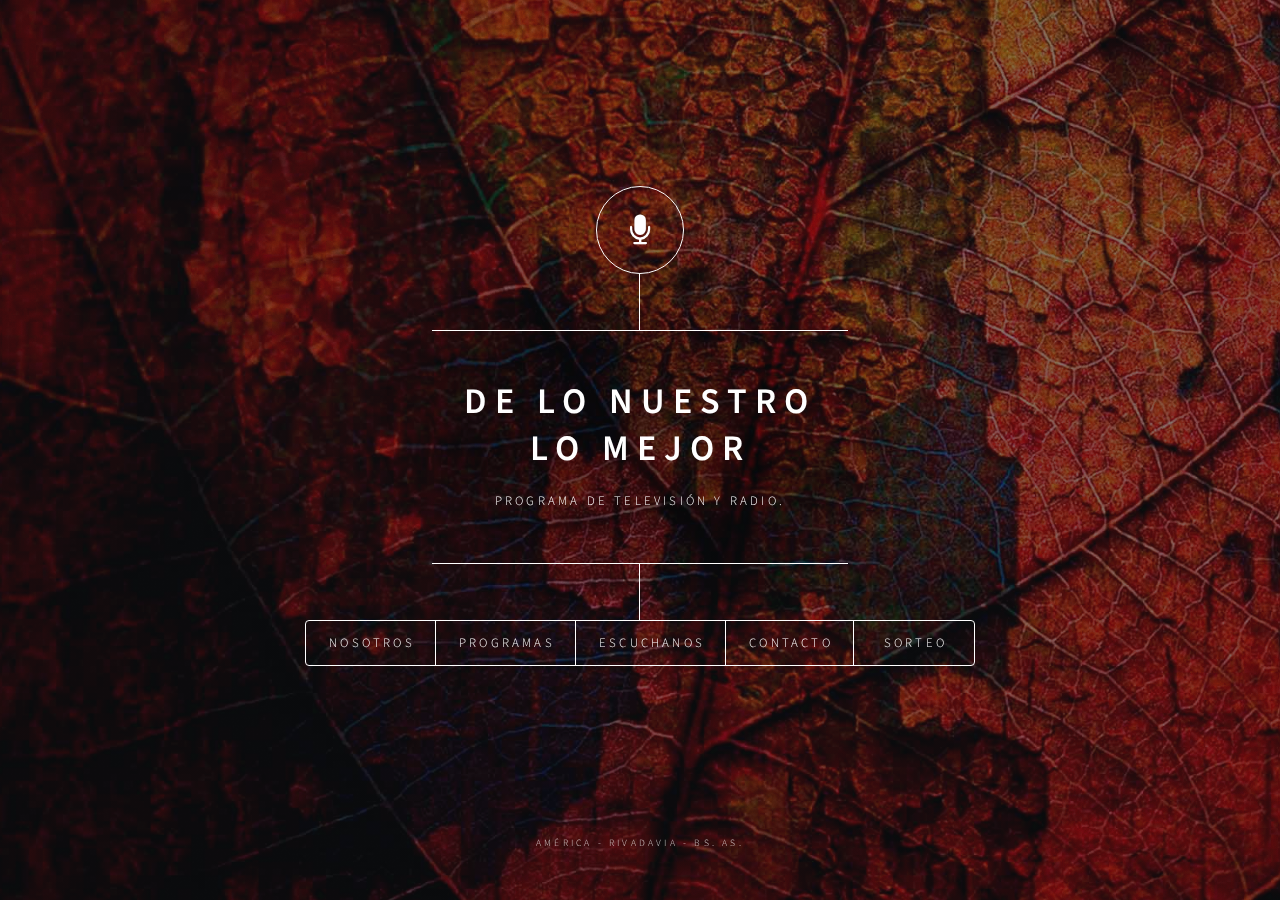
==== commit a1a2d44c: "Se agrega seccion Sortep" ====
--- a/index.html
+++ b/index.html
@@ -35,7 +35,7 @@
 								<li><a href="programas.html">PROGRAMAS</a></li>
 								<li><a href="escuchanos.html">ESCUCHANOS</a></li>
 								<li><a href="contacto.html">CONTACTO</a></li>
-								<!--<li><a href="#elements">Elements</a></li>-->
+								<li><a href="sorteo.html">SORTEO</a></li>
 							</ul>
 						</nav>
 					</header>
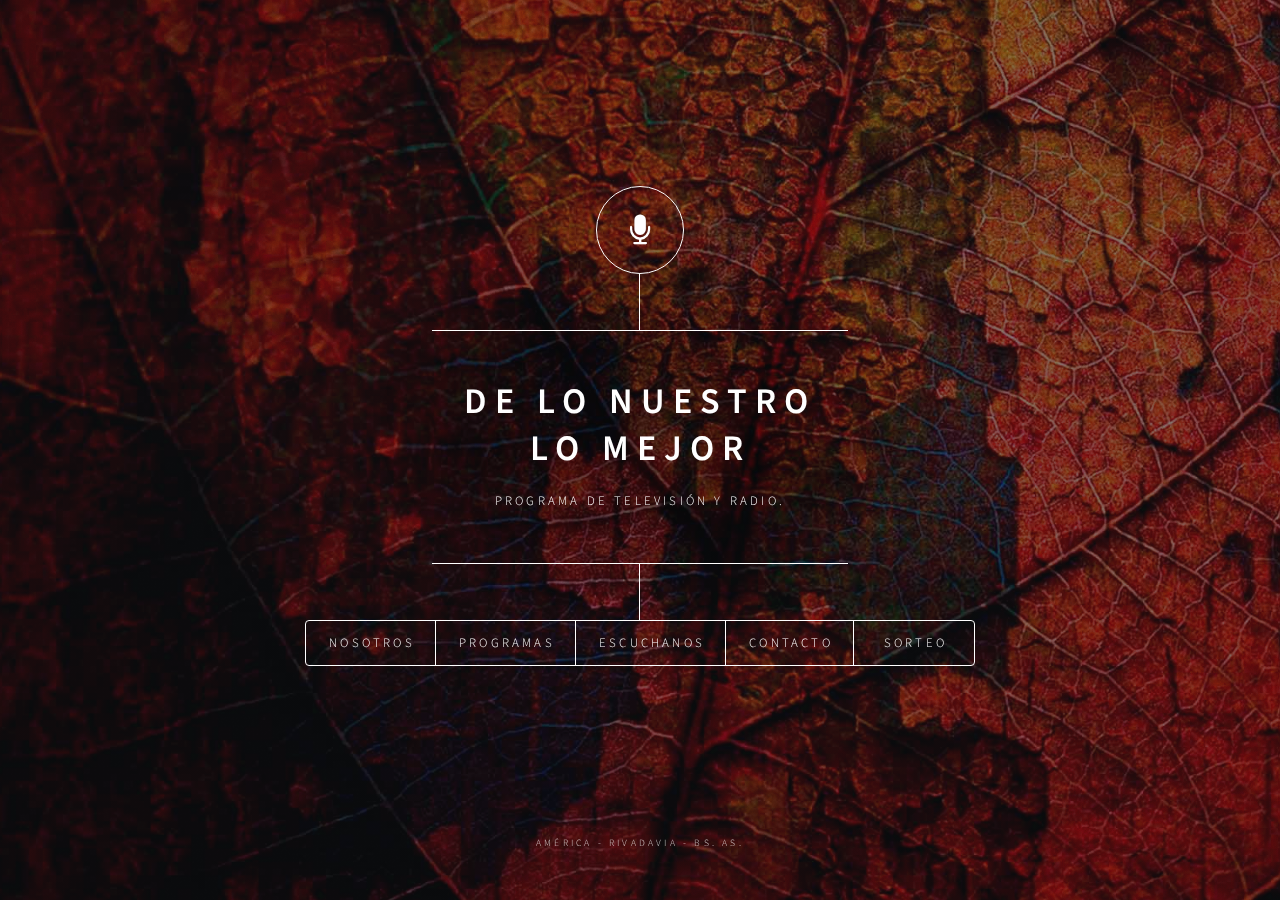
==== commit a4b1f323: "Add files via upload" ====
--- a/index.html
+++ b/index.html
@@ -1,14 +1,19 @@
 <!DOCTYPE HTML>
 
-<html>
+<html lang = "en">
 	<head>
-	
+		
+		<meta charset="utf-8" />
+		<meta name="viewport" content="width=device-width, initial-scale=1, shrink-to-fit=no">
+		
+		<link rel="stylesheet" href="https://stackpath.bootstrapcdn.com/bootstrap/4.5.2/css/bootstrap.min.css" integrity="sha384-JcKb8q3iqJ61gNV9KGb8thSsNjpSL0n8PARn9HuZOnIxN0hoP+VmmDGMN5t9UJ0Z" crossorigin="anonymous">
+		<link rel="stylesheet" href="assets/css/main.css" />
+		<link rel="shortcut icon" href="images/icono.ico" />
+		
+		<noscript><link rel="stylesheet" href="assets/css/noscript.css" /></noscript>
+		
 		<title>DE LO NUESTRO LO MEJOR</title>
-		<meta charset="utf-8" />
-		<meta name="viewport" content="width=device-width, initial-scale=1, user-scalable=no" />
-		<link rel="stylesheet" href="assets/css/main.css" />
-		<noscript><link rel="stylesheet" href="assets/css/noscript.css" /></noscript>
-		<link rel="shortcut icon" href="images/icono.ico" />
+
 		
 	</head>
 	<body>
@@ -57,6 +62,10 @@
 			<script src="assets/js/skel.min.js"></script>
 			<script src="assets/js/util.js"></script>
 			<script src="assets/js/main.js"></script>
+			<script src="https://code.jquery.com/jquery-3.5.1.slim.min.js" integrity="sha384-DfXdz2htPH0lsSSs5nCTpuj/zy4C+OGpamoFVy38MVBnE+IbbVYUew+OrCXaRkfj" crossorigin="anonymous"></script>
+			<script src="https://cdn.jsdelivr.net/npm/popper.js@1.16.1/dist/umd/popper.min.js" integrity="sha384-9/reFTGAW83EW2RDu2S0VKaIzap3H66lZH81PoYlFhbGU+6BZp6G7niu735Sk7lN" crossorigin="anonymous"></script>
+			<script src="https://stackpath.bootstrapcdn.com/bootstrap/4.5.2/js/bootstrap.min.js" integrity="sha384-B4gt1jrGC7Jh4AgTPSdUtOBvfO8shuf57BaghqFfPlYxofvL8/KUEfYiJOMMV+rV" crossorigin="anonymous"></script>
+
 
 	</body>
 </html>
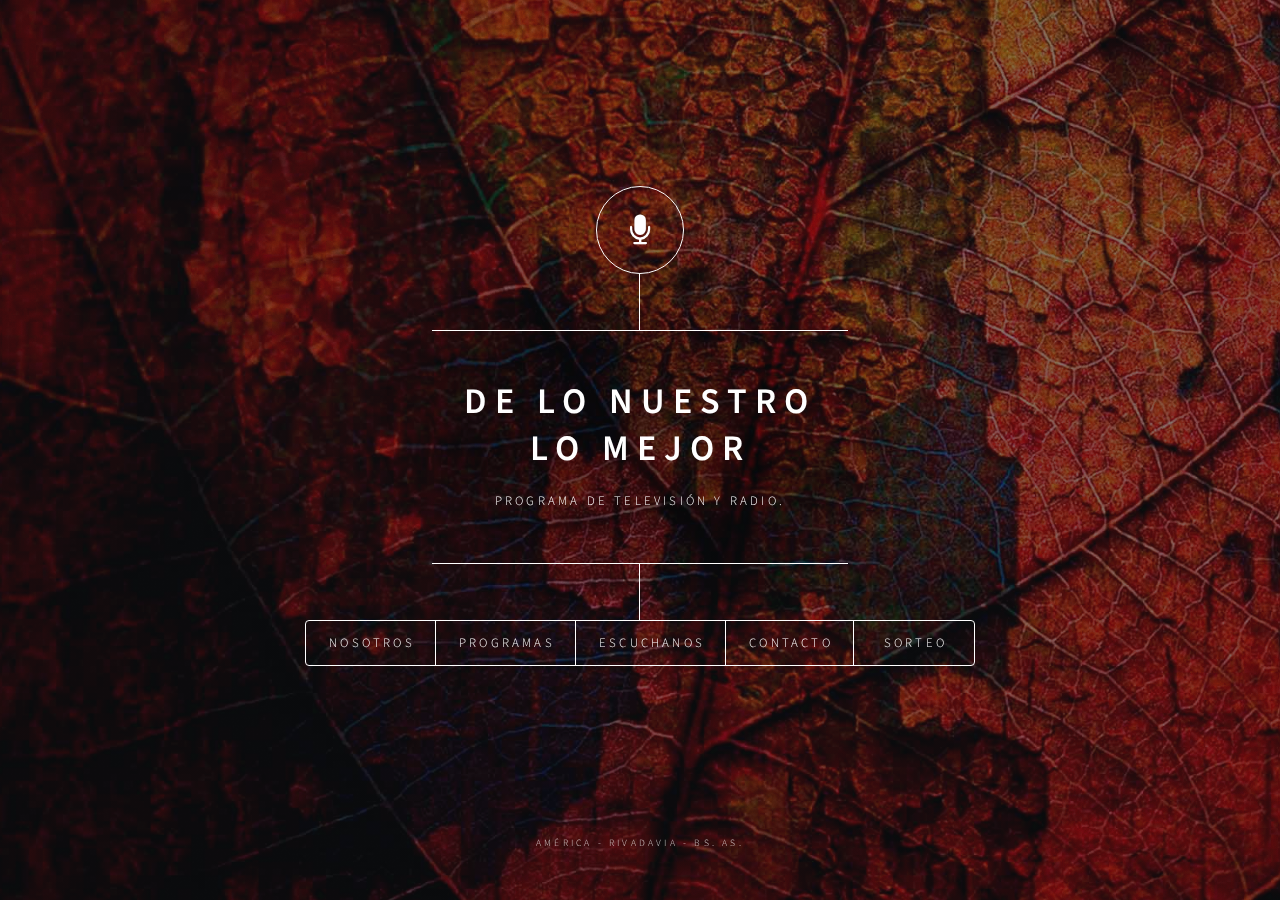
==== commit e2ee010b: "Add files via upload" ====
--- a/index.html
+++ b/index.html
@@ -1,19 +1,14 @@
 <!DOCTYPE HTML>
 
-<html lang = "en">
+<html>
 	<head>
-		
+	
+		<title>DE LO NUESTRO LO MEJOR</title>
 		<meta charset="utf-8" />
-		<meta name="viewport" content="width=device-width, initial-scale=1, shrink-to-fit=no">
-		
-		<link rel="stylesheet" href="https://stackpath.bootstrapcdn.com/bootstrap/4.5.2/css/bootstrap.min.css" integrity="sha384-JcKb8q3iqJ61gNV9KGb8thSsNjpSL0n8PARn9HuZOnIxN0hoP+VmmDGMN5t9UJ0Z" crossorigin="anonymous">
+		<meta name="viewport" content="width=device-width, initial-scale=1, user-scalable=no" />
 		<link rel="stylesheet" href="assets/css/main.css" />
+		<noscript><link rel="stylesheet" href="assets/css/noscript.css" /></noscript>
 		<link rel="shortcut icon" href="images/icono.ico" />
-		
-		<noscript><link rel="stylesheet" href="assets/css/noscript.css" /></noscript>
-		
-		<title>DE LO NUESTRO LO MEJOR</title>
-
 		
 	</head>
 	<body>
@@ -62,10 +57,6 @@
 			<script src="assets/js/skel.min.js"></script>
 			<script src="assets/js/util.js"></script>
 			<script src="assets/js/main.js"></script>
-			<script src="https://code.jquery.com/jquery-3.5.1.slim.min.js" integrity="sha384-DfXdz2htPH0lsSSs5nCTpuj/zy4C+OGpamoFVy38MVBnE+IbbVYUew+OrCXaRkfj" crossorigin="anonymous"></script>
-			<script src="https://cdn.jsdelivr.net/npm/popper.js@1.16.1/dist/umd/popper.min.js" integrity="sha384-9/reFTGAW83EW2RDu2S0VKaIzap3H66lZH81PoYlFhbGU+6BZp6G7niu735Sk7lN" crossorigin="anonymous"></script>
-			<script src="https://stackpath.bootstrapcdn.com/bootstrap/4.5.2/js/bootstrap.min.js" integrity="sha384-B4gt1jrGC7Jh4AgTPSdUtOBvfO8shuf57BaghqFfPlYxofvL8/KUEfYiJOMMV+rV" crossorigin="anonymous"></script>
-
 
 	</body>
 </html>
--- a/assets/css/main.css
+++ b/assets/css/main.css
@@ -17,6 +17,24 @@
 		font: inherit;
 		vertical-align: baseline;
 	}
+	
+	
+	.embed-container {
+		position: relative;
+		padding-bottom: 56.25%;
+		height: 0;
+		overflow: hidden;
+	}
+	.embed-container iframe {
+		position: absolute;
+		top:0;
+		left: 0;
+		width: 100%;
+		height: 100%;
+	}
+	
+	
+	
 
 	article, aside, details, figcaption, figure, footer, header, hgroup, menu, nav, section {
 		display: block;
